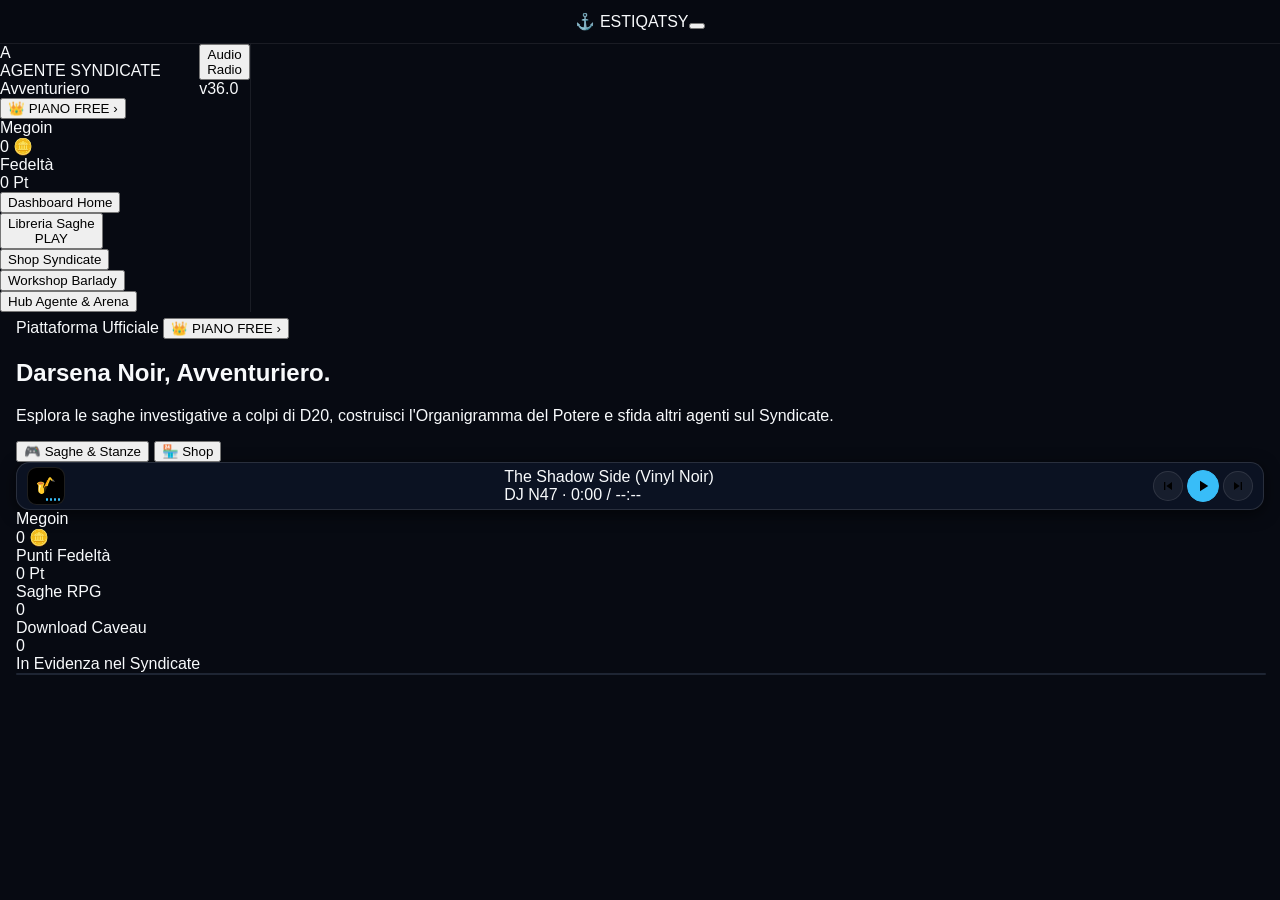
==== index.html @ 5dfa46f6 "Update index.html" ====
<!DOCTYPE html>
<html lang="it" data-theme="dark">
<head>
  <meta charset="UTF-8">
  <meta name="viewport" content="width=device-width, initial-scale=1.0, maximum-scale=1.0, user-scalable=no, viewport-fit=cover">
  <title>Estiqatsy Syndicate & RPG</title>

  <link rel="manifest" href="manifest.json">
  <meta name="theme-color" content="#070A12">
  <meta name="apple-mobile-web-app-capable" content="yes">
  <meta name="apple-mobile-web-app-status-bar-style" content="black-translucent">

  <!-- FRAMEWORK & LIBRERIE ESTERNE -->
  <script src="https://telegram.org/js/telegram-web-app.js"></script>
  <link href="https://cdn.jsdelivr.net/npm/daisyui@4.12.10/dist/full.min.css" rel="stylesheet" type="text/css" />
  <script src="https://cdn.tailwindcss.com"></script>
  <script src="https://unpkg.com/lucide@latest"></script>
  <script src="https://cdnjs.cloudflare.com/ajax/libs/howler/2.2.4/howler.min.js"></script>
  <script src="https://cdn.jsdelivr.net/npm/canvas-confetti@1.9.3/dist/confetti.browser.min.js"></script>

  <!-- FOGLI DI STILE VERSIONATI -->
  <link rel="stylesheet" href="css/core.css?v=33.0">
  <link rel="stylesheet" href="css/rules2.css?v=36.0">
</head>

<body class="rpg-app-body bg-[#070A12] text-slate-100 flex flex-col h-screen overflow-hidden select-none" data-context="app" data-active-screen="view-home">

  <!-- 1. LOADER D'AVVIO CON DISATTIVAZIONE TOCCHI -->
  <div id="app-loading" class="app-loader-screen fixed inset-0 z-[999] flex flex-col items-center justify-center bg-[#070A12] p-6 text-center transition-opacity duration-300">
    <div class="loader-spinner-box relative mb-4">
      <div class="loader-spinner w-14 h-14 border-4 border-sky-400/20 border-t-sky-400 rounded-full animate-spin"></div>
      <div class="loader-icon absolute inset-0 flex items-center justify-center text-xl">⚓</div>
    </div>
    <h2 class="loader-title text-sm font-black tracking-widest text-white uppercase mb-1">Estiqatsy Syndicate</h2>
    <p class="loader-status text-xs text-slate-400 animate-pulse" id="loading-status">Sincronizzazione frequenze con Google Sheets...</p>
    <div id="loading-error-box" class="loader-error-box hidden mt-4 p-3 bg-rose-950/80 border border-rose-500 rounded-xl text-xs text-rose-200 font-mono text-left max-w-sm"></div>
    <button id="loading-retry-btn" onclick="location.reload()" class="btn btn-sm btn-primary hidden mt-4">Riprova</button>
  </div>

  <!-- SBLOCCO DI EMERGENZA (Fail-safe di sicurezza a tempo) -->
  <script>
    setTimeout(function() {
      var l = document.getElementById("app-loading");
      if (l) {
        l.style.pointerEvents = "none";
        l.style.opacity = "0";
        setTimeout(function() { if (l && l.parentNode) l.parentNode.removeChild(l); }, 250);
      }
    }, 4000);
  </script>

  <!-- 2. HEADER INVARIANTE CON CENTRATURA DINAMICA E TASTO AUDIO ALLINEATO (44px) -->
  <header id="main-app-header" class="universal-top-bar relative w-full z-40 flex items-center justify-center bg-[#070A12]/95 backdrop-blur-md border-b border-white/10">
    <div class="flex items-center justify-center pointer-events-none select-none" id="top-bar-title-box">
      <span class="text-xs font-black tracking-widest text-white uppercase text-center truncate">⚓ ESTIQATSY</span>
    </div>
    <div class="absolute right-3 bottom-0 h-[44px] flex items-center z-10">
      <button id="audio-toggle-btn-mob" onclick="AppModules.toggleRadioMute(event)" class="btn btn-xs btn-circle btn-ghost text-sky-400" title="Audio">
        <i data-lucide="volume-2" class="w-4 h-4"></i>
      </button>
    </div>
  </header>

  <!-- 3. STRUTTURA PRINCIPALE VIEWPORT -->
  <div class="app-layout-container flex-1 flex flex-col md:flex-row overflow-hidden relative w-full">

    <!-- SIDEBAR DESKTOP (≥ 1024px) -->
    <aside id="desktop-sidebar" class="desktop-sidebar hidden p-4 flex-col justify-between shrink-0">
      <div>
        <div class="user-card-desk p-3.5 rounded-2xl bg-slate-900 border border-white/10 space-y-3">
          <div class="flex items-center space-x-3">
            <div id="user-avatar-desk" class="w-11 h-11 rounded-xl bg-gradient-to-br from-sky-600 to-indigo-900 border border-sky-400/40 flex items-center justify-center text-lg font-black text-white shrink-0 overflow-hidden">
              U
            </div>
            <div class="min-w-0 flex-1">
              <div class="text-[9px] font-mono font-bold text-slate-400 uppercase">AGENTE SYNDICATE</div>
              <div id="user-name-desk" class="text-xs font-bold text-white truncate">Avventuriero</div>
              <div class="mt-0.5">
                <button onclick="AppModules.openPlansCatalogModal()" class="inline-flex items-center gap-1 px-2 py-0.5 rounded-full bg-sky-500/10 border border-sky-500/30 text-[9px] font-bold text-sky-300 uppercase">
                  <span>👑</span> <span id="user-plan-desk">PIANO BASE</span> <span class="opacity-60">›</span>
                </button>
              </div>
            </div>
          </div>

          <div class="grid grid-cols-2 gap-2 pt-2 border-t border-white/10 text-center font-mono">
            <div class="p-1.5 rounded-lg bg-black/40 border border-white/5">
              <div class="text-[8.5px] text-slate-400 uppercase">Megoin</div>
              <div class="text-xs font-bold text-amber-300" id="user-megoin-desk">0 🪙</div>
            </div>
            <div class="p-1.5 rounded-lg bg-black/40 border border-white/5">
              <div class="text-[8.5px] text-slate-400 uppercase">Fedeltà</div>
              <div class="text-xs font-bold text-emerald-400" id="user-points-desk">0 Pt</div>
            </div>
          </div>
        </div>

        <nav class="space-y-1 mt-4" id="desktop-nav-menu">
          <button id="desk-nav-home" onclick="AppRouter.navigate('home')" class="desk-nav-btn active flex items-center gap-3 w-full p-2.5 rounded-xl text-xs font-bold text-slate-300 hover:text-white transition" data-tab="home">
            <i data-lucide="home" class="w-4 h-4 text-sky-400"></i> <span>Dashboard Home</span>
          </button>
          <button id="desk-nav-games" data-module="games" onclick="AppRouter.navigate('games')" class="desk-nav-btn flex items-center justify-between w-full p-2.5 rounded-xl text-xs font-bold text-slate-300 hover:text-white transition" data-tab="games">
            <div class="flex items-center gap-3">
              <i data-lucide="gamepad-2" class="w-4 h-4 text-sky-400"></i>
              <span>Libreria Saghe</span>
            </div>
            <span class="badge badge-xs badge-primary font-bold text-[8px]">PLAY</span>
          </button>
          <button id="desk-nav-shop" data-module="shop" onclick="AppRouter.navigate('shop')" class="desk-nav-btn flex items-center gap-3 w-full p-2.5 rounded-xl text-xs font-bold text-slate-300 hover:text-white transition" data-tab="shop">
            <i data-lucide="shopping-bag" class="w-4 h-4 text-amber-400"></i> <span>Shop Syndicate</span>
          </button>
          <button id="desk-nav-recipes" data-module="recipes" onclick="AppRouter.navigate('recipes')" class="desk-nav-btn flex items-center gap-3 w-full p-2.5 rounded-xl text-xs font-bold text-slate-300 hover:text-white transition" data-tab="recipes">
            <i data-lucide="chef-hat" class="w-4 h-4 text-emerald-400"></i> <span>Workshop Barlady</span>
          </button>
          <button id="desk-nav-profile" onclick="AppRouter.navigate('profile')" class="desk-nav-btn flex items-center gap-3 w-full p-2.5 rounded-xl text-xs font-bold text-slate-300 hover:text-white transition" data-tab="profile">
            <i data-lucide="user" class="w-4 h-4 text-purple-400"></i> <span>Hub Agente & Arena</span>
          </button>
        </nav>
      </div>

      <div class="pt-3 border-t border-white/10 flex items-center justify-between text-xs text-slate-500">
        <button onclick="AppModules.toggleRadioMute(event)" class="flex items-center gap-1.5 hover:text-white transition">
          <i data-lucide="volume-2" class="w-4 h-4 text-sky-400"></i>
          <span>Audio Radio</span>
        </button>
        <span class="font-mono text-[9px]">v36.0</span>
      </div>
    </aside>

    <!-- AREA CENTRALE FLUIDA -->
    <div class="app-main-viewport flex-1 flex flex-col h-full overflow-hidden relative">
      <main class="app-scroll-area flex-1 overflow-y-auto overflow-x-hidden relative" id="app-main-scroll">
        <div class="app-content-wrapper max-w-5xl mx-auto space-y-3">

          <!-- =============================================================== -->
          <!-- VISTA 1: DASHBOARD HOME (VETRINA SYNDICATE)                     -->
          <!-- =============================================================== -->
          <section id="view-home" class="space-y-3 app-screen">
            <div class="home-hero-banner p-4 md:p-5 rounded-2xl bg-gradient-to-br from-slate-900 via-slate-900 to-indigo-950 border border-white/10 shadow-xl space-y-2">
              <div class="flex items-center space-x-2.5 flex-wrap gap-y-2">
                <span class="badge badge-sm badge-info font-mono font-bold uppercase text-[9px]">Piattaforma Ufficiale</span>
                <span id="home-rank-points" class="hidden">0</span>
                <button onclick="AppModules.openPlansCatalogModal()" class="inline-flex items-center gap-1 px-2.5 py-0.5 rounded-full bg-sky-500/10 border border-sky-400/40 text-[9px] font-bold text-sky-300 uppercase">
                  <span>👑</span> <span id="home-plan-badge">PIANO BASE</span> <span>›</span>
                </button>
              </div>

              <div>
                <h2 class="text-base md:text-xl font-black text-white leading-tight">Darsena Noir, <span id="home-username" class="text-sky-400">Avventuriero</span>.</h2>
                <p class="text-xs text-slate-300 leading-relaxed mt-0.5">Esplora le saghe investigative a colpi di D20, costruisci l'Organigramma del Potere e sfida altri agenti sul Syndicate.</p>
              </div>

              <div class="pt-0.5 flex gap-2">
                <button onclick="AppRouter.navigate('games')" class="btn btn-xs sm:btn-sm btn-primary font-bold">🎮 Saghe & Stanze</button>
                <button onclick="AppRouter.navigate('shop')" class="btn btn-xs sm:btn-sm btn-outline border-white/20 text-slate-200 font-bold">🏪 Shop</button>
              </div>
            </div>

            <!-- PUNTO DI MONTAGGIO WIDGET RADIO (GESTITO AL 100% DA AUDIO.JS) -->
            <div id="radio-widget-mount"></div>
            
            <!-- KPI QUAD GRID -->
            <div class="kpi-quad-grid grid grid-cols-2 md:grid-cols-4 gap-2 w-full">
              <div onclick="AppRouter.navigate('profile')" class="kpi-card p-2.5 rounded-xl bg-slate-900 border border-white/10 flex items-center justify-between cursor-pointer hover:border-amber-400/40 transition">
                <div>
                  <div class="kpi-card-label text-[9px] font-mono font-bold text-slate-400 uppercase">Megoin</div>
                  <div class="kpi-card-value text-sm md:text-base font-black text-amber-300 font-mono mt-0.5" id="home-megoin-card">0 🪙</div>
                </div>
                <i data-lucide="chevron-right" class="kpi-card-icon w-3.5 h-3.5 text-slate-500 shrink-0"></i>
              </div>

              <div onclick="AppRouter.navigate('profile')" class="kpi-card p-2.5 rounded-xl bg-slate-900 border border-white/10 flex items-center justify-between cursor-pointer hover:border-emerald-400/40 transition">
                <div>
                  <div class="kpi-card-label text-[9px] font-mono font-bold text-slate-400 uppercase">Punti Fedeltà</div>
                  <div class="kpi-card-value text-sm md:text-base font-black text-emerald-400 font-mono mt-0.5" id="home-punti-card">0 Pt</div>
                </div>
                <i data-lucide="chevron-right" class="kpi-card-icon w-3.5 h-3.5 text-slate-500 shrink-0"></i>
              </div>

              <div onclick="AppRouter.navigate('games')" class="kpi-card p-2.5 rounded-xl bg-slate-900 border border-white/10 flex items-center justify-between cursor-pointer hover:border-sky-400/40 transition">
                <div>
                  <div class="kpi-card-label text-[9px] font-mono font-bold text-slate-400 uppercase">Saghe RPG</div>
                  <div class="kpi-card-value text-sm md:text-base font-black text-sky-400 font-mono mt-0.5" id="home-games-count">0</div>
                </div>
                <i data-lucide="play" class="kpi-card-icon w-3.5 h-3.5 text-sky-400 shrink-0"></i>
              </div>

              <div onclick="AppModules.openVaultModal()" class="kpi-card p-2.5 rounded-xl bg-slate-900 border border-purple-400/40 flex items-center justify-between cursor-pointer hover:border-purple-400/40 transition">
                <div>
                  <div class="kpi-card-label text-[9px] font-mono font-bold text-slate-400 uppercase">Download Caveau</div>
                  <div class="kpi-card-value text-sm md:text-base font-black text-purple-400 font-mono mt-0.5" id="home-purchases-count">0</div>
                </div>
                <i data-lucide="chevron-right" class="kpi-card-icon w-3.5 h-3.5 text-slate-500 shrink-0"></i>
              </div>
            </div>

            <!-- CAROSELLO HOME DINAMICO (16:9 CENTRATO) -->
            <div class="space-y-1.5">
              <div class="flex items-center justify-between">
                <span class="section-kicker text-xs font-bold text-slate-400 uppercase">In Evidenza nel Syndicate</span>
                <div class="flex space-x-1.5" id="carousel-dots-container"></div>
              </div>
              <div class="carousel-outer-wrapper overflow-hidden rounded-2xl border border-white/10 bg-slate-900" id="carousel-outer-wrapper">
                <div class="carousel-track flex transition-transform duration-300" id="carousel-track"></div>
              </div>
            </div>
          </section>

          <!-- =============================================================== -->
          <!-- VISTA 2: GIOCHI (LIBRERIA SAGHE & MULTIPLAYER DOCK)             -->
          <!-- =============================================================== -->
          <section id="view-hub" class="space-y-2.5 hidden app-screen max-w-4xl mx-auto relative">
            <div class="subheader-3col">
              <div class="subheader-left">LIBRERIA</div>
              <div class="subheader-center">Saghe & Stanze</div>
              <div class="subheader-right" id="games-total-counter">Saghe</div>
            </div>

            <!-- FILTRI CHIP PER GENERE -->
            <div class="chips-scroll-bar flex gap-1 overflow-x-auto pb-0.5" id="games-category-chips">
              <button onclick="AppModules.setGameGenre('tutti')" class="rpg-category-chip active">TUTTI</button>
              <button onclick="AppModules.setGameGenre('investigativo')" class="rpg-category-chip">INVESTIGATIVO</button>
              <button onclick="AppModules.setGameGenre('noir')" class="rpg-category-chip">NOIR</button>
              <button onclick="AppModules.setGameGenre('azione')" class="rpg-category-chip">AZIONE</button>
            </div>

            <!-- GRIGLIA UNIFORME A CARD -->
            <div class="grid grid-cols-1 md:grid-cols-2 gap-3" id="games-catalog-container"></div>

            <!-- WIDGET MULTIPLAYER FLUTTUANTE STICKY -->
            <div onclick="AppModules.openMultiplayerLobby()" class="multiplayer-floating-dock cursor-pointer">
              <div class="flex items-center space-x-2.5 min-w-0 flex-1">
                <div class="w-7 h-7 rounded-lg bg-purple-500/20 border border-purple-400/40 flex items-center justify-center text-sm text-purple-300 shrink-0">
                  👥
                </div>
                <div class="min-w-0 flex-1">
                  <div class="flex items-center space-x-1.5">
                    <span class="text-xs font-black text-white truncate">Stanze Clandestine</span>
                    <span class="badge badge-xs badge-secondary font-mono font-bold text-[8px] py-0 px-1">1VS1 & CO-OP</span>
                  </div>
                  <div class="text-[9px] text-slate-300 truncate">Sfida a colpi di D20 sul molo</div>
                </div>
              </div>
              <button class="btn btn-xs btn-secondary font-black px-2.5 text-[9.5px] shrink-0 ml-2 shadow-sm">Entra ›</button>
            </div>
          </section>

          <!-- DETTAGLIO SAGA (GESTITO DA TELEGRAM BACKBUTTON) -->
          <section id="subview-game-detail" class="space-y-3 hidden app-screen max-w-3xl mx-auto">
            <div class="flex items-center justify-between pb-1 border-b border-white/10">
              <span class="text-[10px] font-mono text-sky-400 uppercase font-bold tracking-wider">Fascicolo Saga</span>
            </div>

            <div class="cinema-frame-rigid shadow-xl rounded-2xl overflow-hidden relative">
              <img id="hub-image" src="" alt="Copertina Gioco">
              <div class="watermark-cover-banner">
                <div class="quote-text" id="hub-quote"></div>
                <div class="quote-author" id="hub-author"></div>
              </div>
            </div>

            <div class="space-y-2">
              <h2 class="text-base md:text-lg font-black text-white" id="hub-title">Titolo Saga</h2>
              <p class="text-xs text-slate-300 leading-relaxed" id="hub-desc"></p>
              
              <div class="grid grid-cols-3 gap-2 pt-0.5" id="hub-saga-actions-cluster">
                <button onclick="AppModules.scrollToEpisodes()" class="btn btn-xs sm:btn-sm btn-primary font-black text-xs flex items-center justify-center gap-1 shadow-md">
                  <span>▶️</span> <span>Capitoli</span>
                </button>
                <button onclick="AppModules.openSagaRulesModal(AppState.games.activeGameKey)" class="btn btn-xs sm:btn-sm btn-outline border-white/20 text-slate-200 font-bold text-xs flex items-center justify-center gap-1">
                  <span>📜</span> <span>Regole</span>
                </button>
                <button onclick="AppModules.openSagaFeaturesModal(AppState.games.activeGameKey)" class="btn btn-xs sm:btn-sm btn-outline border-sky-400/40 text-sky-300 font-bold text-xs flex items-center justify-center gap-1">
                  <span>🔍</span> <span>Scheda</span>
                </button>
              </div>
            </div>

            <div class="space-y-1.5 pt-1">
              <div class="section-kicker text-xs font-bold text-slate-400 uppercase">Capitoli Ufficiali</div>
              <div id="hub-episodes-container" class="space-y-1.5"></div>
            </div>
          </section>

          <!-- =============================================================== -->
          <!-- VISTA MULTIPLAYER: LOBBY & COCKPIT ONLINE                       -->
          <!-- =============================================================== -->
          <section id="view-multiplayer" class="space-y-3 hidden app-screen max-w-3xl mx-auto">
            <div id="multiplayer-lobby-panel" class="space-y-3">
              <div class="subheader-3col">
                <div class="subheader-left">MULTIPLAYER</div>
                <div class="subheader-center">Lobby Duelli</div>
                <div class="subheader-right">1VS1 • CO-OP</div>
              </div>

              <!-- Selezione Modalità -->
              <div class="space-y-1.5">
                <div class="text-[11px] font-bold text-slate-400 uppercase">Modalità di Scontro</div>
                <div class="grid grid-cols-1 sm:grid-cols-3 gap-2">
                  <button id="btn-mode-1vs1" onclick="AppModules.selectMultiplayerMode('1vs1')" class="mode-select-btn p-2 rounded-xl border border-sky-400 bg-sky-950/40 text-left transition">
                    <div class="flex items-center justify-between">
                      <span class="font-black text-xs text-white">Duello 1vs1</span>
                      <span>⚔️</span>
                    </div>
                    <div class="text-[9.5px] text-slate-300 mt-0.5">Sfida a colpi di D20 sul molo.</div>
                  </button>

                  <button id="btn-mode-coop" onclick="AppModules.selectMultiplayerMode('coop')" class="mode-select-btn p-2 rounded-xl border border-white/10 bg-slate-900/60 text-left transition">
                    <div class="flex items-center justify-between">
                      <span class="font-black text-xs text-white">Co-op Boss</span>
                      <span>🤝</span>
                    </div>
                    <div class="text-[9.5px] text-slate-400 mt-0.5">Abbatti il Boss Bruto del Porto.</div>
                  </button>

                  <button id="btn-mode-raid" onclick="AppModules.selectMultiplayerMode('raid')" class="mode-select-btn p-2 rounded-xl border border-white/10 bg-slate-900/60 text-left transition">
                    <div class="flex items-center justify-between">
                      <span class="font-black text-xs text-white">Raid Cantieri</span>
                      <span>🛡️</span>
                    </div>
                    <div class="text-[9.5px] text-slate-400 mt-0.5">Spedizione contro le forze corrotte.</div>
                  </button>
                </div>
              </div>

              <!-- Creazione Stanza -->
              <div class="p-3 rounded-2xl bg-gradient-to-br from-slate-900 to-sky-950/30 border border-sky-400/30 space-y-1.5">
                <div>
                  <h3 class="font-black text-xs text-white">Crea una Nuova Stanza</h3>
                  <p class="text-[10px] text-slate-400 mt-0.5">Genera un codice univoco e condividi il link diretto per far entrare il compagno via Telegram.</p>
                </div>
                <button onclick="AppModules.createAndLaunchRoom()" class="btn btn-xs sm:btn-sm btn-primary w-full font-black uppercase text-xs shadow-lg">
                  Crea Stanza & Invita Amico 🚀
                </button>
              </div>

              <!-- Unisciti a Stanza Esistente -->
              <div class="p-3 rounded-2xl bg-slate-900 border border-white/10 space-y-1.5">
                <div>
                  <h3 class="font-black text-xs text-white">Hai Ricevuto un Codice Stanza?</h3>
                  <p class="text-[9.5px] text-slate-400 mt-0.5">Inserisci il codice ricevuto dal compagno (es. ROOM_A9X7K2):</p>
                </div>
                <div class="flex gap-2">
                  <input id="input-join-room-code" type="text" placeholder="ROOM_XXXXXX" class="input input-xs sm:input-sm input-bordered bg-slate-950 text-white font-mono font-bold flex-1 uppercase">
                  <button onclick="AppModules.joinRoomByInput()" class="btn btn-xs sm:btn-sm btn-outline border-sky-400/40 text-sky-300 font-bold px-3">
                    Entra ➔
                  </button>
                </div>
              </div>
            </div>

            <!-- Cockpit Stanza Attiva -->
            <div id="multiplayer-cockpit-panel" class="space-y-3 hidden">
              <div class="p-2.5 rounded-xl bg-slate-900 border border-white/10 flex items-center justify-between">
                <div>
                  <div class="flex items-center gap-2">
                    <span class="font-mono font-black text-xs text-sky-400" id="cockpit-room-id">ROOM_XXXXXX</span>
                    <span class="badge badge-xs badge-info font-bold" id="cockpit-room-mode">1VS1</span>
                  </div>
                  <h3 class="text-xs font-bold text-white mt-0.5" id="cockpit-room-title">Duello al Molo</h3>
                </div>
                <div id="cockpit-status-badge"></div>
              </div>

              <!-- Barra Invito Telegram -->
              <div class="p-2.5 rounded-xl bg-sky-950/30 border border-sky-500/30 space-y-1.5">
                <div class="flex items-center justify-between text-xs">
                  <span class="text-sky-300 font-bold text-[11px]">Link Invito Telegram per l'Amico:</span>
                  <div class="flex gap-1">
                    <button onclick="AppModules.copyInviteLink()" class="btn btn-xs btn-outline border-sky-400/40 text-sky-300 font-bold">Copia 📋</button>
                    <button onclick="AppModules.shareInviteLink()" class="btn btn-xs btn-primary font-bold">Invia in Chat 📤</button>
                    <button onclick="AppModules.simulateFriendJoin()" class="btn btn-xs btn-warning font-black" title="Testa senza secondo dispositivo">Simula 🧪</button>
                  </div>
                </div>
                <div class="p-2 rounded bg-black/50 font-mono text-[9.5px] text-slate-400 break-all select-all" id="cockpit-invite-link-text"></div>
              </div>

              <!-- Tavolo Giocatori: Host vs Guest -->
              <div class="grid grid-cols-2 gap-2.5">
                <div class="p-2.5 rounded-xl bg-slate-900 border border-sky-500/40 space-y-1">
                  <div class="flex items-center justify-between">
                    <span class="badge badge-xs badge-info font-bold">TU (HOST)</span>
                    <span class="font-mono text-[9.5px] text-amber-300 font-bold" id="cockpit-host-last-roll">—</span>
                  </div>
                  <div class="font-black text-xs text-white truncate" id="cockpit-host-name">Tu</div>
                  <div>
                    <div class="flex justify-between text-[9px] font-mono mb-0.5">
                      <span class="text-slate-400">Salute</span>
                      <span class="text-rose-400 font-bold" id="cockpit-host-hp-text">25 / 25 HP</span>
                    </div>
                    <div class="w-full h-1.5 rounded-full bg-slate-800 overflow-hidden">
                      <div id="cockpit-host-hp-bar" class="h-full bg-emerald-500 transition-all duration-300" style="width: 100%;"></div>
                    </div>
                  </div>
                </div>

                <div class="p-2.5 rounded-xl bg-slate-900 border border-white/10 space-y-1">
                  <div class="flex items-center justify-between">
                    <span class="badge badge-xs badge-ghost text-slate-400 font-bold" id="cockpit-guest-ready">IN ATTESA</span>
                    <span class="font-mono text-[9.5px] text-amber-300 font-bold" id="cockpit-guest-last-roll">—</span>
                  </div>
                  <div class="font-black text-xs text-white truncate" id="cockpit-guest-name">In attesa amico...</div>
                  <div>
                    <div class="flex justify-between text-[9px] font-mono mb-0.5">
                      <span class="text-slate-400">Salute</span>
                      <span class="text-rose-400 font-bold" id="cockpit-guest-hp-text">25 / 25 HP</span>
                    </div>
                    <div class="w-full h-1.5 rounded-full bg-slate-800 overflow-hidden">
                      <div id="cockpit-guest-hp-bar" class="h-full bg-emerald-500 transition-all duration-300" style="width: 100%;"></div>
                    </div>
                  </div>
                </div>
              </div>

              <!-- Scheda Boss (Modalità Co-op) -->
              <div id="cockpit-boss-card" class="p-2.5 rounded-xl bg-rose-950/40 border border-rose-500/40 space-y-1 hidden">
                <div class="flex items-center justify-between">
                  <span class="badge badge-xs badge-error font-black">BOSS DEL PORTO</span>
                  <span class="font-mono text-[9.5px] text-rose-300 font-bold" id="cockpit-boss-hp-text">60 / 60 HP</span>
                </div>
                <div class="font-black text-xs text-white">Bruto lo Scaricatore Gigante</div>
                <div class="w-full h-1.5 rounded-full bg-slate-950 overflow-hidden">
                  <div id="cockpit-boss-hp-bar" class="h-full bg-rose-500 transition-all duration-300" style="width: 100%;"></div>
                </div>
              </div>

              <!-- Azioni Tattiche Multiplayer -->
              <div class="grid grid-cols-3 gap-2">
                <button onclick="AppModules.executeRoomCombatAction('attack')" class="btn btn-xs sm:btn-sm btn-error font-black text-xs shadow-md">
                  ⚔️ Attacca
                </button>
                <button onclick="AppModules.executeRoomCombatAction('roll_dice')" class="btn btn-xs sm:btn-sm btn-primary font-black text-xs">
                  🎲 D20 Test
                </button>
                <button onclick="AppModules.executeRoomCombatAction('heal')" class="btn btn-xs sm:btn-sm btn-success text-slate-950 font-black text-xs">
                  💊 Tonico
                </button>
              </div>

              <!-- Feed Mosse Real-Time -->
              <div class="p-2.5 rounded-xl bg-slate-900 border border-white/5 space-y-1">
                <div class="flex items-center justify-between text-[9px] font-mono text-slate-400">
                  <span>LOG COMBATTIMENTO IN TEMPO REALE</span>
                  <button onclick="AppModules.clearRoomLog()" class="hover:underline">Pulisci</button>
                </div>
                <div id="cockpit-combat-log" class="font-mono text-[11px] text-slate-300 max-h-24 overflow-y-auto space-y-1 divide-y divide-white/5"></div>
              </div>
            </div>
          </section>

          <!-- =============================================================== -->
          <!-- VISTA 3: WIZARD FULL-STAGE (COMPONENT-DRIVEN MOUNT POINT)      -->
          <!-- =============================================================== -->
          <section id="view-wizard" class="wizard-stage-container hidden app-screen max-w-4xl mx-auto h-full flex flex-col justify-between overflow-hidden relative">
            <!-- 1. HUD Live Universale (48px - Spazio Dedicato KPI) -->
            <div id="wizard-live-hud" class="w-full flex-shrink-0"></div>

            <!-- 2. Palco Dinamico del Passaggio Attivo (Mount Point Unico) -->
            <div id="wizard-stage-mount" class="wizard-stage-content w-full flex-1 flex flex-col justify-between items-center min-h-0 relative"></div>
          </section>

          <!-- =============================================================== -->
          <!-- VISTA 4: COCKPIT GAMEPLAY (COMPONENT-DRIVEN MOUNT POINT)        -->
          <!-- =============================================================== -->
          <section id="view-gameplay" class="gameplay-container hidden app-screen max-w-3xl mx-auto h-full flex flex-col justify-between overflow-hidden relative">
            <!-- 1. HUD Live Universale (48px - Reattivo e Allineato) -->
            <div id="gameplay-live-hud" class="hud-cockpit-48px"></div>

            <!-- 2. Layer Danni Fluttuanti ad Arco -->
            <div id="floating-damage-box" class="floating-damage-layer"></div>

            <!-- 3. Palco Centrale Carta Focale (Zoom 330px - Flessibile) -->
            <div id="gameplay-card-stage" class="w-full flex-1 flex items-center justify-center min-h-0 relative my-0.5"></div>

            <!-- 4. Slot Decisionale Azioni Tattiche (Combat / Bivi / Prove D20) -->
            <div id="scene-actions-container" class="scene-actions-area"></div>
          </section>

          <!-- =============================================================== -->
          <!-- VISTA 5: SHOP REALE (SHOP SYNDICATE)                            -->
          <!-- =============================================================== -->
          <section id="view-shop" class="space-y-2.5 hidden app-screen">
            <div class="subheader-3col">
              <div class="subheader-left">SHOP</div>
              <div class="subheader-center">Forniture</div>
              <div class="subheader-right" id="shop-total-counter">Articoli</div>
            </div>

            <div class="chips-scroll-bar flex gap-1 overflow-x-auto pb-0.5" id="shop-category-chips"></div>
            <div id="shop-products-grid" class="grid grid-cols-1 md:grid-cols-2 gap-3"></div>
          </section>

          <!-- DETTAGLIO SHOP (GESTITO DA TELEGRAM BACKBUTTON) -->
          <section id="subview-shop-detail" class="space-y-3 hidden app-screen max-w-2xl mx-auto">
            <div class="flex items-center justify-between pb-1 border-b border-white/10">
              <span id="detail-shop-cat" class="text-[10px] font-mono text-sky-400 font-bold uppercase">Reparto</span>
            </div>

            <div class="space-y-0.5">
              <h2 class="text-base font-black text-white" id="detail-shop-title">Nome Articolo</h2>
            </div>

            <div class="detail-media-box rounded-xl overflow-hidden relative bg-slate-900">
              <img id="detail-shop-img" src="" alt="Foto Articolo">
              <span id="detail-shop-stock" class="badge badge-sm badge-success stock-badge absolute top-2 right-2">Disponibile</span>
            </div>

            <div class="space-y-3">
              <p id="detail-shop-desc" class="text-xs text-slate-300 leading-relaxed"></p>
              
              <div class="p-3 rounded-xl bg-slate-900 border border-white/10 flex items-center justify-between gap-3">
                <div>
                  <div class="text-[8.5px] font-mono text-slate-400 uppercase">Prezzo Piattaforma</div>
                  <div class="text-sm md:text-base font-black text-amber-400 font-mono" id="detail-shop-price">0 🪙</div>
                </div>
                <button id="detail-shop-action-btn" class="btn btn-primary btn-sm px-6 font-black uppercase text-xs shadow-md">
                  Acquista
                </button>
              </div>
            </div>
          </section>

          <!-- =============================================================== -->
          <!-- VISTA 6: RICETTARIO (WORKSHOP BARLADY)                         -->
          <!-- =============================================================== -->
          <section id="view-recipes" class="space-y-2.5 hidden app-screen">
            <div class="subheader-3col">
              <div class="subheader-left">BARLADY</div>
              <div class="subheader-center">Ricette & Cocktail</div>
              <div class="subheader-right" id="recipes-total-counter">Ricette</div>
            </div>

            <div class="chips-scroll-bar flex gap-1 overflow-x-auto pb-0.5" id="recipes-category-chips"></div>
            <div id="recipes-grid" class="grid grid-cols-1 md:grid-cols-2 gap-3"></div>
          </section>

          <!-- DETTAGLIO RICETTA (GESTITO DA TELEGRAM BACKBUTTON) -->
          <section id="subview-recipe-detail" class="space-y-3 hidden app-screen max-w-2xl mx-auto">
            <div class="flex items-center justify-between pb-1 border-b border-white/10">
              <span id="detail-recipe-cat" class="text-[10px] font-mono text-emerald-400 font-bold uppercase">Categoria</span>
            </div>

            <div class="space-y-0.5">
              <h2 class="detail-title text-base font-black text-white" id="detail-recipe-title">Piatto</h2>
            </div>

            <div class="detail-media-box rounded-xl overflow-hidden bg-slate-900">
              <img id="detail-recipe-img" src="" alt="Foto Piatto">
            </div>

            <div class="space-y-2.5">
              <div id="detail-recipe-meta" class="flex gap-1.5 flex-wrap"></div>
              
              <div class="p-2.5 rounded-xl bg-slate-900 border border-white/10">
                <div class="text-[9.5px] font-mono text-slate-400 uppercase font-bold mb-1">Parametri RPG & Gusto</div>
                <div class="grid grid-cols-3 gap-1.5 text-center" id="detail-recipe-rpg"></div>
              </div>

              <div class="space-y-0.5">
                <div class="text-[11px] font-bold text-slate-400 uppercase">Ingredienti</div>
                <p id="detail-recipe-ingredients" class="p-2.5 rounded-xl bg-slate-900 border border-white/10 text-xs text-slate-300 leading-relaxed whitespace-pre-line"></p>
              </div>

              <div class="space-y-0.5">
                <div class="text-[11px] font-bold text-slate-400 uppercase">Preparazione</div>
                <p id="detail-recipe-prep" class="p-2.5 rounded-xl bg-slate-900 border border-white/10 text-xs text-slate-300 leading-relaxed whitespace-pre-line"></p>
              </div>
            </div>
          </section>

          <!-- =============================================================== -->
          <!-- VISTA 7: PROFILO UTENTE (HUB AGENTE)                           -->
          <!-- =============================================================== -->
          <section id="view-profile" class="space-y-2.5 hidden app-screen">
            <!-- 1. Scheda Identità Utente -->
            <div class="profile-header-card p-3.5 rounded-2xl bg-gradient-to-br from-slate-900 to-indigo-950/60 border border-white/10 flex items-center justify-between">
              <div class="flex items-center space-x-3 min-w-0">
                <div class="w-11 h-11 rounded-xl bg-gradient-to-br from-sky-600 to-indigo-900 border border-sky-400/40 flex items-center justify-center text-lg font-black text-white shrink-0 overflow-hidden" id="profile-card-avatar">
                  U
                </div>
                <div class="min-w-0">
                  <div class="flex items-center gap-2">
                    <h3 class="text-sm font-black text-white truncate" id="profile-card-name">Nome Utente</h3>
                    <span class="badge badge-xs badge-info font-bold uppercase text-[8px]" id="profile-card-plan">PIANO BASE</span>
                  </div>
                  <span class="text-[11px] font-mono text-sky-400 truncate block mt-0.5" id="profile-card-username">@username</span>
                  <div class="text-[8.5px] font-mono text-slate-500 mt-0.5" id="profile-card-id">ID: ---</div>
                </div>
              </div>
            </div>

            <!-- 2. Dock KPI Orizzontale a 2 Colonne -->
            <div class="grid grid-cols-2 gap-2 w-full">
              <div class="kpi-card p-2 rounded-xl bg-slate-900 border border-white/10 flex items-center justify-between">
                <div>
                  <div class="kpi-card-label text-[8.5px] font-mono font-bold text-slate-400 uppercase">Saldo Megoin</div>
                  <div class="kpi-card-value text-sm font-black text-amber-300 font-mono mt-0.5" id="profile-card-megoin">0 🪙</div>
                </div>
                <span class="text-lg">🪙</span>
              </div>

              <div class="kpi-card p-2 rounded-xl bg-slate-900 border border-white/10 flex items-center justify-between">
                <div>
                  <div class="kpi-card-label text-[8.5px] font-mono font-bold text-slate-400 uppercase">Punti Fedeltà</div>
                  <div class="kpi-card-value text-sm font-black text-emerald-400 font-mono mt-0.5" id="profile-card-points">0 Pt</div>
                </div>
                <span class="text-lg">⭐</span>
              </div>
            </div>

            <!-- 3. Pulsanti Azione Rapida -->
            <div class="grid grid-cols-2 gap-2">
              <button onclick="AppModules.openPlansCatalogModal()" class="p-2.5 rounded-xl bg-slate-900 border border-sky-400/30 flex items-center justify-between text-left hover:border-sky-400/60 transition">
                <div class="flex items-center gap-2">
                  <span class="text-base">👑</span>
                  <div>
                    <div class="font-bold text-xs text-white" id="profile-action-plan-name">Piano & Livello</div>
                    <div class="text-[8.5px] text-sky-400 font-mono">Vedi Piani & Upgrade ›</div>
                  </div>
                </div>
                <span class="badge badge-xs badge-info font-mono text-[8px]">INFO</span>
              </button>

              <button onclick="AppModules.openVaultModal()" class="p-2.5 rounded-xl bg-slate-900 border border-purple-500/30 flex items-center justify-between text-left hover:border-purple-400/60 transition">
                <div class="flex items-center gap-2">
                  <span class="text-base">📥</span>
                  <div>
                    <div class="font-bold text-xs text-white">I Miei Download</div>
                    <div class="text-[8.5px] text-purple-400 font-mono">Apri Caveau ›</div>
                  </div>
                </div>
                <span class="badge badge-xs badge-secondary font-mono text-[8px]" id="profile-action-vault-count">0</span>
              </button>
            </div>

            <!-- 4. CONTENITORE ARENA DUELLI CLANDESTINI -->
            <div id="profile-arena-section" class="space-y-2 pt-0.5"></div>

            <!-- 5. Ultime Transazioni Reali -->
            <div class="p-3 rounded-2xl bg-slate-900 border border-white/10 space-y-2">
              <div class="flex justify-between items-center text-xs">
                <div class="flex items-center gap-1.5 font-bold text-slate-300 uppercase text-[10.5px]">
                  <i data-lucide="receipt" class="w-3.5 h-3.5 text-sky-400"></i>
                  <span>Ultime Transazioni</span>
                </div>
                <button onclick="AppModules.syncTransactions(true)" class="btn btn-ghost btn-xs text-sky-400 text-[9.5px]">Aggiorna</button>
              </div>
              <div id="profile-transactions-container" class="space-y-1"></div>
            </div>
          </section>

        </div>
      </main>

      <!-- =================================================================== -->
      <!-- 4.A FOOTER 1: MENU 5 TAB PIATTAFORMA (44px + SAFE AREA iOS 24px)    -->
      <!-- =================================================================== -->
      <footer id="main-app-footer" class="main-app-footer md:hidden grid grid-cols-5 items-center bg-[#070A12]/95 backdrop-blur-lg border-t border-white/10 relative z-40">
        <button id="mob-nav-home" onclick="AppRouter.navigate('home')" class="nav-tab active flex flex-col items-center justify-center text-slate-400 transition" data-tab="home">
          <i data-lucide="home"></i>
          <span class="nav-tab-label">Home</span>
        </button>

        <button id="mob-nav-games" data-module="games" onclick="AppRouter.navigate('games')" class="nav-tab flex flex-col items-center justify-center text-slate-400 transition" data-tab="games">
          <i data-lucide="gamepad-2"></i>
          <span class="nav-tab-label">Giochi</span>
        </button>

        <button id="mob-nav-shop" data-module="shop" onclick="AppRouter.navigate('shop')" class="nav-tab flex flex-col items-center justify-center text-slate-400 transition" data-tab="shop">
          <i data-lucide="shopping-bag"></i>
          <span class="nav-tab-label">Shop</span>
        </button>

        <button id="mob-nav-recipes" data-module="recipes" onclick="AppRouter.navigate('recipes')" class="nav-tab flex flex-col items-center justify-center text-slate-400 transition" data-tab="recipes">
          <i data-lucide="chef-hat"></i>
          <span class="nav-tab-label">Ricette</span>
        </button>

        <button id="mob-nav-profile" onclick="AppRouter.navigate('profile')" class="nav-tab flex flex-col items-center justify-center text-slate-400 transition" data-tab="profile">
          <i data-lucide="user"></i>
          <span class="nav-tab-label">Profilo</span>
        </button>
      </footer>

      <!-- 4.B FOOTER 2: WIZARD STICKY STEPPER-DOCK (44px + SAFE AREA 24px)    -->
      <footer id="main-wizard-footer" class="wizard-sticky-footer hidden flex items-center px-3 bg-[#070A12]/95 border-t border-white/10 z-40">
        <!-- Renderizzato dinamicamente in tempo reale da Rules2Wizard.updateFooterDock() -->
      </footer>

      <!-- 4.C FOOTER 3: COCKPIT RULES 2 GAMEPLAY (4 COMANDI CENTRATI A 44px)  -->
      <footer id="main-game-cockpit-footer" class="cockpit-footer hidden grid grid-cols-4 gap-2 items-center px-3 bg-[#070A12]/95 border-t border-white/10 z-40">
        <button onclick="Rules2Engine.openHeroModal('scheda')" class="cockpit-btn flex items-center justify-center gap-1 p-1.5 rounded-lg bg-white/5 text-slate-300 text-[10.5px] font-bold">
          <i data-lucide="user" class="w-3.5 h-3.5"></i>
          <span>Eroe</span>
        </button>
        <button onclick="Rules2Engine.openAssettoModal()" class="cockpit-btn flex items-center justify-center gap-1 p-1.5 rounded-lg bg-white/5 text-slate-300 text-[10.5px] font-bold">
          <i data-lucide="shield" class="w-3.5 h-3.5"></i>
          <span>Assetto</span>
        </button>
        <button onclick="Rules2Engine.openEmporioDrawer()" class="cockpit-btn flex items-center justify-center gap-1 p-1.5 rounded-lg bg-white/5 text-slate-300 text-[10.5px] font-bold">
          <i data-lucide="shopping-bag" class="w-3.5 h-3.5"></i>
          <span>Emporio</span>
        </button>
        <button onclick="Rules2Engine.openAbandonModal()" class="cockpit-btn flex items-center justify-center gap-1 p-1.5 rounded-lg bg-rose-500/10 border border-rose-500/30 text-rose-300 text-[10.5px] font-bold">
          <i data-lucide="log-out" class="w-3.5 h-3.5"></i>
          <span>Esci</span>
        </button>
      </footer>

    </div>
  </div>

  <!-- ======================================================================= -->
  <!-- 5. MODALI (CHIUSURA UNIFICATA: SOLO "X" IN ALTO A DESTRA + BACKDROP)   -->
  <!-- ======================================================================= -->

  <!-- MODALE CAVEAU DIGITALE -->
  <dialog id="modal-vault-downloads" class="modal modal-middle">
    <div class="modal-box p-4 bg-slate-950 border border-purple-500/40 rounded-2xl max-w-md space-y-3 relative">
      <button onclick="document.getElementById('modal-vault-downloads').close()" class="modal-close-btn" title="Chiudi">✕</button>

      <div class="flex items-center gap-2 pb-2 border-b border-white/10 pr-8">
        <span class="text-xl">📥</span>
        <div>
          <h3 class="text-xs font-black text-white uppercase tracking-wider">I Miei Download & Caveau</h3>
          <span class="text-[9.5px] font-mono text-purple-400">File e guide digitali riscattati</span>
        </div>
      </div>

      <div id="profile-vault-container" class="space-y-1.5 max-h-64 overflow-y-auto pt-1"></div>
    </div>
  </dialog>

  <!-- MODALE CABINATO MEGOIN -->
  <dialog id="modal-insert-megoin" class="modal modal-middle">
    <div class="modal-box p-4 bg-slate-950 border border-sky-400/40 rounded-2xl max-w-sm text-center relative space-y-2.5">
      <button onclick="document.getElementById('modal-insert-megoin').close()" class="modal-close-btn" title="Chiudi">✕</button>

      <div class="w-12 h-12 mx-auto rounded-full bg-amber-500/20 border border-amber-400/40 flex items-center justify-center text-2xl">
        🪙
      </div>

      <div id="arcade-active-game-box" class="hidden space-y-2">
        <span class="badge badge-warning font-black text-[9px] uppercase tracking-wider">Partita Attiva</span>
        <h3 class="text-xs font-black text-white" id="arcade-active-title">Sessione in corso</h3>
        <p class="text-[11px] text-slate-300 leading-snug">Vuoi riprendere dal tuo ultimo snodo o ricominciare?</p>
        <div class="grid grid-cols-2 gap-2 pt-1">
          <button id="btn-arcade-new" class="btn btn-outline border-amber-500/40 text-amber-300 font-bold text-xs">Ricomincia (1 🪙)</button>
          <button id="btn-arcade-resume" class="btn btn-success text-slate-950 font-black text-xs">Riprendi ▶️</button>
        </div>
      </div>

      <div id="arcade-insert-coin-box" class="space-y-2.5">
        <div>
          <span class="text-[9.5px] font-mono text-sky-400 uppercase font-bold tracking-wider">CABINATO SYNDICATE</span>
          <h3 class="text-xs font-black text-white uppercase mt-0.5" id="arcade-coin-title">INSERT 1 MEGOIN</h3>
        </div>

        <p class="text-[11px] text-slate-300 leading-snug" id="arcade-coin-desc">
          L'avvio di un nuovo eroe consuma 1 Megoin dal tuo borsello di piattaforma.
        </p>

        <div class="p-2 rounded-xl bg-black/50 border border-white/10 flex items-center justify-between text-xs font-mono">
          <span>Tuo Saldo: <b class="text-amber-400" id="arcade-user-balance">0</b> 🪙</span>
          <span class="badge badge-xs badge-info font-black" id="arcade-cost-badge">1 🪙</span>
        </div>

        <button id="arcade-btn-launch" class="btn btn-xs sm:btn-sm btn-primary w-full font-black uppercase text-xs shadow-xl">
          Inserisci 1 🪙 e Gioca
        </button>
      </div>
    </div>
  </dialog>

  <!-- FASCICOLO APPROFONDITO UNIVERSALE -->
  <dialog id="modal-universal-detail" class="modal modal-middle">
    <div class="modal-box p-4 bg-slate-950 border border-sky-400/40 rounded-2xl max-w-md space-y-2.5 relative">
      <button onclick="document.getElementById('modal-universal-detail').close()" class="modal-close-btn" title="Chiudi">✕</button>

      <div class="flex items-center gap-2.5 pr-8">
        <span class="text-2xl" id="uni-detail-icon">📦</span>
        <div class="min-w-0">
          <h3 class="text-xs font-black text-white truncate" id="uni-detail-title">Nome Scheda</h3>
          <span class="badge badge-xs badge-info font-mono uppercase text-[8px]" id="uni-detail-badge">TIPO</span>
        </div>
      </div>

      <div class="p-2 rounded-xl bg-black/50 border border-white/5 font-mono text-xs text-amber-300" id="uni-detail-metrics-value">
        Nessuna proprietà
      </div>

      <div class="space-y-1 text-xs">
        <span class="text-[9.5px] font-mono text-slate-400 uppercase font-bold">Fascicolo Investigativo</span>
        <p class="text-slate-300 leading-relaxed max-h-32 overflow-y-auto" id="uni-detail-lore"></p>
      </div>

      <div class="pt-1 flex gap-2">
        <button id="uni-detail-action-btn" class="btn btn-primary btn-xs sm:btn-sm flex-1 font-bold">Azione</button>
      </div>
    </div>
  </dialog>

  <!-- DADO D20 SUSPENSE -->
  <dialog id="modal-dice-suspense" class="modal modal-middle">
    <div class="modal-box dice-modal-box p-4 bg-slate-950 border border-sky-400/40 rounded-2xl max-w-xs text-center space-y-2 relative">
      <div class="dice-wrapper my-2 flex items-center justify-center">
        <div id="dice-visual-cube" class="dice-cube text-4xl animate-bounce">🎲</div>
      </div>
      <div>
        <h4 class="dice-title text-[11px] font-mono font-bold text-sky-400 uppercase" id="dice-roll-title">Lancio D20 in corso...</h4>
        <div class="dice-result text-2xl font-black font-mono text-amber-300 my-0.5" id="dice-roll-result">--</div>
        <p class="dice-desc text-[10px] text-slate-400" id="dice-roll-desc">Il fato decide il tuo destino...</p>
      </div>
    </div>
  </dialog>

  <!-- MODALE EROE A 4 TAB -->
  <dialog id="drawer-hero-sheet" class="modal modal-middle">
    <div class="modal-box p-4 bg-slate-950 border border-sky-400/40 rounded-2xl max-w-md space-y-2.5 relative">
      <button onclick="document.getElementById('drawer-hero-sheet').close()" class="modal-close-btn" title="Chiudi">✕</button>

      <div class="flex items-center justify-between pb-1.5 border-b border-white/10 pr-8">
        <div class="flex items-center space-x-2">
          <span class="text-base">👤</span>
          <h3 class="text-xs font-black text-white uppercase">Fascicolo Agente & Risorse</h3>
        </div>
      </div>

      <div class="flex space-x-1 border-b border-white/10 pb-1.5">
        <button onclick="Rules2Engine.setHeroModalTab('scheda')" id="hero-tab-btn-scheda" class="btn btn-xs btn-primary flex-1 font-bold text-[10px]">Scheda</button>
        <button onclick="Rules2Engine.setHeroModalTab('zaino')" id="hero-tab-btn-zaino" class="btn btn-xs btn-ghost text-slate-400 flex-1 font-bold text-[10px]">Zaino</button>
        <button onclick="Rules2Engine.setHeroModalTab('squadra')" id="hero-tab-btn-squadra" class="btn btn-xs btn-ghost text-slate-400 flex-1 font-bold text-[10px]">Squadra</button>
        <button onclick="Rules2Engine.setHeroModalTab('dossier')" id="hero-tab-btn-dossier" class="btn btn-xs btn-ghost text-slate-400 flex-1 font-bold text-[10px]">Dossier</button>
      </div>

      <div id="hero-tab-content-scheda" class="space-y-2.5">
        <div class="p-2.5 bg-slate-900 rounded-xl border border-white/10 flex items-center justify-between">
          <div>
            <h4 class="font-black text-xs text-white" id="sheet-hero-name">Avventuriero</h4>
            <div class="text-[10px] text-sky-400 font-bold" id="sheet-hero-class">Classe</div>
          </div>
          <div class="text-right font-mono">
            <div class="text-[8.5px] text-slate-400 uppercase">Borsello Oro</div>
            <div class="text-xs font-black text-amber-300" id="sheet-hero-gold">0 🟡</div>
          </div>
        </div>

        <div class="grid grid-cols-3 gap-1.5 text-center font-mono">
          <div class="p-1.5 rounded-lg bg-black/40 border border-white/5">
            <div class="text-[10px]">🥊</div>
            <div class="text-[8.5px] text-slate-400 uppercase">Forza</div>
            <div class="text-xs font-black text-sky-400" id="sheet-mod-for">+0</div>
            <div class="text-[8.5px] text-slate-500" id="sheet-pure-for">10</div>
          </div>
          <div class="p-1.5 rounded-lg bg-black/40 border border-white/5">
            <div class="text-[10px]">🤸</div>
            <div class="text-[8.5px] text-slate-400 uppercase">Destrezza</div>
            <div class="text-xs font-black text-sky-400" id="sheet-mod-des">+0</div>
            <div class="text-[8.5px] text-slate-500" id="sheet-pure-des">10</div>
          </div>
          <div class="p-1.5 rounded-lg bg-black/40 border border-white/5">
            <div class="text-[10px]">🧠</div>
            <div class="text-[8.5px] text-slate-400 uppercase">Intelligenza</div>
            <div class="text-xs font-black text-sky-400" id="sheet-mod-int">+0</div>
            <div class="text-[8.5px] text-slate-500" id="sheet-pure-int">10</div>
          </div>
        </div>

        <div class="p-2 rounded-xl bg-black/40 border border-white/5 space-y-0.5 text-xs">
          <div class="text-[9px] font-bold text-sky-400 uppercase tracking-wider">Dotazione Attiva</div>
          <div class="text-slate-300">🗡️ Arma: <b id="sheet-active-weapon" class="text-white">Pugni nudi</b></div>
          <div class="text-slate-300">🛴 Veicolo: <b id="sheet-active-vehicle" class="text-white">A piedi</b></div>
        </div>

        <div class="p-2 rounded-xl bg-black/40 border border-white/5 space-y-0.5 text-xs">
          <div class="text-[9px] font-bold text-amber-400 uppercase tracking-wider">Talenti Appresi</div>
          <div id="sheet-abilities-list" class="text-slate-300 leading-snug">Nessun talento</div>
        </div>
      </div>

      <div id="hero-tab-content-zaino" class="space-y-2 hidden">
        <div class="chips-scroll-bar flex gap-1 overflow-x-auto pb-1" id="backpack-tabs">
          <button onclick="Rules2Engine.filterBackpack('ALL')" class="rpg-category-chip active">Tutti</button>
          <button onclick="Rules2Engine.filterBackpack('ARMI')" class="rpg-category-chip">Armi</button>
          <button onclick="Rules2Engine.filterBackpack('VEICOLI')" class="rpg-category-chip">Veicoli</button>
          <button onclick="Rules2Engine.filterBackpack('CURE')" class="rpg-category-chip">Cure</button>
          <button onclick="Rules2Engine.filterBackpack('DROGHE')" class="rpg-category-chip">Droghe</button>
          <button onclick="Rules2Engine.filterBackpack('STRUMENTI')" class="rpg-category-chip">Strumenti</button>
        </div>
        <div class="space-y-1.5 max-h-48 overflow-y-auto" id="backpack-slots-container"></div>
      </div>

      <div id="hero-tab-content-squadra" class="space-y-1.5 hidden">
        <div class="text-[10px] text-slate-400">Compagni vivi e zombi assorbono una quota del danno inflitto al gruppo.</div>
        <div id="squad-list-container" class="space-y-1.5 text-xs"></div>
      </div>

      <div id="hero-tab-content-dossier" class="space-y-1.5 hidden">
        <div class="text-[10px] text-slate-400">Le <b>Prove</b> assegnano +1 INT permanente; gli <b>Indizi</b> conferiscono +1 INT situazionale.</div>
        <div id="dossier-list-container" class="space-y-1.5 text-xs"></div>
      </div>
    </div>
  </dialog>

  <!-- MODALE ASSETTO TATTICO -->
  <dialog id="modal-cockpit-assetto" class="modal modal-middle"></dialog>

  <!-- MODALE EMPORIO DI CICCIO -->
  <dialog id="drawer-emporio" class="modal modal-middle">
    <div class="modal-box p-4 bg-slate-950 border border-amber-400/40 rounded-2xl max-w-md space-y-2.5 relative">
      <button onclick="document.getElementById('drawer-emporio').close()" class="modal-close-btn" title="Chiudi">✕</button>

      <div class="flex items-center justify-between pb-1.5 border-b border-white/10 pr-8">
        <div class="flex items-center space-x-2">
          <span class="text-base">🏪</span>
          <h3 class="text-xs font-black text-white uppercase">Emporio di Ciccio & CO.</h3>
        </div>
      </div>
      <div class="p-2 rounded-xl bg-slate-900 border border-white/10 flex items-center justify-between text-xs font-mono">
        <span>💰 Borsello: <b class="text-amber-400" id="emporio-gold-display">0 🟡</b></span>
        <button onclick="GameEngine.openCambioModal()" class="btn btn-xs btn-warning font-black text-[8.5px] h-5 min-h-0 px-1.5">💱 Banco Cambio</button>
      </div>
      <div class="flex space-x-1.5 pt-0.5">
        <button id="emporio-tab-buy" onclick="GameEngine.setEmporioMode('buy')" class="flex-1 btn btn-xs btn-primary font-bold text-[10px]">Compra</button>
        <button id="emporio-tab-sell" onclick="GameEngine.setEmporioMode('sell')" class="flex-1 btn btn-xs btn-ghost text-slate-400 font-bold text-[10px]">Vendi (25%)</button>
      </div>
      <div class="space-y-1.5 max-h-48 overflow-y-auto" id="emporio-items-container"></div>
    </div>
  </dialog>

  <!-- MODALE BANCO DI CAMBIO -->
  <dialog id="modal-banco-cambio" class="modal modal-middle">
    <div class="modal-box p-4 bg-slate-950 border border-amber-400/40 rounded-2xl max-w-sm text-center relative space-y-2.5">
      <button onclick="document.getElementById('modal-banco-cambio').close()" class="modal-close-btn" title="Chiudi">✕</button>
      <span class="text-2xl">💱</span>
      <h3 class="text-xs font-black text-white uppercase">Banco di Cambio del Molo</h3>
      <p class="text-[10.5px] text-slate-300">Converti gettoni Megoin in monete d'oro sonanti direttamente sul server:</p>
      <div class="p-2 bg-black/50 rounded-xl font-mono text-xs text-amber-300">
        Tuo Saldo: <b id="cambio-megoin-balance">0</b> Megoin 🪙
      </div>
      <div class="space-y-1.5 pt-0.5">
        <button onclick="GameEngine.convertMegoinToGold(1, 100)" class="btn btn-xs sm:btn-sm btn-primary w-full font-bold text-xs shadow-md">
          Scambia 1 🪙 (+100 🟡)
        </button>
        <button onclick="GameEngine.convertMegoinToGold(2, 200)" class="btn btn-xs sm:btn-sm btn-outline border-amber-400/50 text-amber-300 w-full font-bold text-xs">
          Scambia 2 🪙 (+200 🟡)
        </button>
      </div>
    </div>
  </dialog>

  <!-- MODALE ABBANDONO / SOSPENSIONE -->
  <dialog id="modal-abandon" class="modal modal-middle">
    <div class="modal-box p-4 bg-slate-950 border border-white/20 rounded-2xl max-w-sm text-center relative space-y-2.5">
      <button onclick="document.getElementById('modal-abandon').close()" class="modal-close-btn" title="Chiudi">✕</button>
      <span class="text-2xl">🚪</span>
      <h3 class="text-xs font-black text-white uppercase">Gestione Sessione</h3>
      <p class="text-[10.5px] text-slate-300 leading-relaxed">
        Come desideri procedere con la tua partita?
      </p>
      <div class="space-y-1.5 pt-1 text-left">
        <button onclick="Rules2Engine.suspendAndExitToApp()" class="btn btn-xs sm:btn-sm btn-primary w-full font-black text-xs uppercase shadow-md flex items-center justify-between">
          <span>⏸️ Sospendi e Vai all'App</span>
          <span class="badge badge-xs badge-ghost text-[8px]">SALVA</span>
        </button>
        <div class="text-[9px] text-slate-400 px-1 -mt-0.5 mb-1.5">
          La partita viene salvata sul server e potrai riprenderla in qualsiasi momento.
        </div>

        <button onclick="Rules2Engine.confirmAbandon()" class="btn btn-xs sm:btn-sm btn-error w-full font-black text-xs uppercase shadow-lg flex items-center justify-between">
          <span>🛑 Abbandona Definitivamente</span>
          <span class="badge badge-xs bg-black/40 text-[8px]">CHIUDI</span>
        </button>
        <div class="text-[9px] text-rose-300/80 px-1 -mt-0.5">
          La partita viene chiusa e archiviata. Non potrai più riprenderla.
        </div>
      </div>
    </div>
  </dialog>

  <!-- MODALE PIANI SAAS REALI -->
  <dialog id="modal-plans-catalog" class="modal modal-middle">
    <div class="modal-box plans-catalog-box p-4 bg-slate-950 border border-sky-400/40 rounded-2xl max-w-md space-y-2.5 relative">
      <button onclick="document.getElementById('modal-plans-catalog').close()" class="modal-close-btn" title="Chiudi">✕</button>
      <div class="pr-8">
        <span class="text-[9.5px] font-mono text-sky-400 uppercase font-bold tracking-wider">AFFILIAZIONE SYNDICATE</span>
        <h3 class="text-sm font-black text-white">Scegli il Tuo Piano</h3>
      </div>
      <div class="billing-toggle-box flex bg-black/50 p-1 rounded-xl border border-white/10 text-xs">
        <button id="billing-toggle-monthly" onclick="AppModules.setBillingCycle('monthly')" class="billing-btn flex-1 py-1 rounded font-bold bg-sky-500 text-slate-950 text-xs">Mensile</button>
        <button id="billing-toggle-yearly" onclick="AppModules.setBillingCycle('yearly')" class="billing-btn flex-1 py-1 rounded font-bold text-slate-400 text-xs">
          <span>Annuale</span> <span class="badge badge-xs badge-warning font-black text-[8px]">-20%</span>
        </button>
      </div>
      <div id="plans-catalog-cards-container" class="space-y-2 max-h-56 overflow-y-auto"></div>
    </div>
  </dialog>

  <!-- MODALI REGOLE E SCHEDA TECNICA (DINAMICI) -->
  <dialog id="modal-saga-rules" class="modal modal-middle"></dialog>
  <dialog id="modal-saga-features" class="modal modal-middle"></dialog>

  <!-- MODALE CONFERMA ACQUISTO SHOP -->
  <dialog id="modal-fulfillment" class="modal modal-middle">
    <div class="modal-box p-4 bg-slate-950 border border-emerald-500/40 rounded-2xl max-w-sm text-center relative space-y-2.5">
      <button onclick="document.getElementById('modal-fulfillment').close()" class="modal-close-btn" title="Chiudi">✕</button>
      <div class="text-3xl">🎉</div>
      <h3 class="text-sm font-black text-white">Acquisto Confermato!</h3>
      <p class="text-xs text-slate-300" id="fulfillment-summary"></p>
      <div id="fulfillment-download-box" class="space-y-1.5 pt-1"></div>
    </div>
  </dialog>

  <!-- SCRIPT DI SISTEMA VERSIONATI -->
  <script src="js/audio.js?v=50.0"></script>
  <script src="js/app-core.js?v=50.0"></script>
  <script src="js/app-modules.js?v=50.0"></script>
  <script src="js/rules2wizard.js?v=50.0"></script>
  <script src="js/rules2engine.js?v=50.0"></script>
</body>
</html>
---- css/core.css ----
/* ============================================================================
   PROJECT: ESTIQATSY SYNDICATE & RPG PLATFORM
   FILE: css/core.css (VERSIONE 36.0 - 44px HEADER, 24px SAFE AREA & RADIO DECK)
   LAYER: APP SHELL, UNIVERSAL BARS, 16:9 CAROUSEL & SYNDICATE RADIO COMPONENT
   NOTE: 100% DEDICATO ALLA PIATTAFORMA - ELEMENTI RULES2 DELEGATI A RULES2.CSS
   ============================================================================ */

/* ----------------------------------------------------------------------------
   1. VARIABILI, RESET, BASE VIEWPORT & LOCK CONTESTUALE
   ---------------------------------------------------------------------------- */
:root {
  --bg-base: #070A12;
  --bg-surface: #0B1222;
  --bg-card: #0F172A;
  --border-color: rgba(255, 255, 255, 0.08);
  --accent-sky: #38BDF8;
  --accent-amber: #F59E0B;
  --accent-emerald: #10B981;
  --accent-rose: #F43F5E;
  --accent-purple: #A855F7;
  
  --tg-safe-area-inset-top: 0px;
  --tg-safe-area-inset-bottom: 24px;
}

html, body {
  background-color: var(--bg-base);
  color: #F8FAFC;
  font-family: -apple-system, BlinkMacSystemFont, "Segoe UI", Roboto, Helvetica, Arial, sans-serif;
  margin: 0;
  padding: 0;
  width: 100vw;
  height: 100vh;
  height: 100dvh;
  overflow: hidden;
  touch-action: manipulation;
  -webkit-font-smoothing: antialiased;
}

/* 🔒 REGOLA CARDINE: La classe .hidden deve sempre prevalere senza eccezioni */
.hidden,
[hidden],
.universal-top-bar.hidden,
.main-app-footer.hidden {
  display: none !important;
}

/* Scrollbar discrete */
::-webkit-scrollbar {
  width: 3px;
  height: 3px;
}
::-webkit-scrollbar-track {
  background: transparent;
}
::-webkit-scrollbar-thumb {
  background: rgba(255, 255, 255, 0.12);
  border-radius: 9999px;
}

/* 🔒 PADDING GENERALE DI RESPIRO: IMPEDISCE LO SCHIACCIAMENTO SUI BORDI TELEFONO */
.app-content-wrapper {
  padding-left: 12px !important;
  padding-right: 12px !important;
  padding-top: 6px !important;
  padding-bottom: 12px !important;
  box-sizing: border-box !important;
  width: 100%;
}

@media (min-width: 640px) {
  .app-content-wrapper {
    padding-left: 16px !important;
    padding-right: 16px !important;
  }
}

/* 🔒 ZERO SCROLL NEI MACROSTATI WIZARD E GAMEPLAY */
body[data-context="wizard"] .app-scroll-area,
body[data-context="gameplay"] .app-scroll-area {
  overflow-y: hidden !important;
  overflow-x: hidden !important;
  display: flex !important;
  flex-direction: column !important;
  height: 100% !important;
}

body[data-context="wizard"] .app-content-wrapper,
body[data-context="gameplay"] .app-content-wrapper {
  height: 100% !important;
  max-height: 100% !important;
  display: flex !important;
  flex-direction: column !important;
  justify-content: space-between !important;
  padding-top: 4px !important;
  padding-bottom: 4px !important;
  gap: 0 !important;
}

body[data-context="wizard"] .app-content-wrapper > :not([hidden]) ~ :not([hidden]),
body[data-context="gameplay"] .app-content-wrapper > :not([hidden]) ~ :not([hidden]) {
  margin-top: 0 !important;
  margin-bottom: 0 !important;
}

/* ----------------------------------------------------------------------------
   2. TOP BAR SUPERIORE INVARIANTE (44px DI CONTENUTO VISIBILE + NOTCH iOS)
   ---------------------------------------------------------------------------- */
.universal-top-bar {
  height: calc(44px + max(env(safe-area-inset-top, 0px), var(--tg-safe-area-inset-top, 0px))) !important;
  min-height: calc(44px + max(env(safe-area-inset-top, 0px), var(--tg-safe-area-inset-top, 0px))) !important;
  padding-top: max(env(safe-area-inset-top, 0px), var(--tg-safe-area-inset-top, 0px)) !important;
  padding-left: 64px !important;
  padding-right: 64px !important;
  display: flex;
  align-items: center;
  justify-content: center;
  position: relative;
  width: 100%;
  background: rgba(7, 10, 18, 0.95);
  backdrop-filter: blur(12px);
  -webkit-backdrop-filter: blur(12px);
  border-bottom: 1px solid var(--border-color);
  z-index: 40;
  box-sizing: border-box;
  flex-shrink: 0;
}

/* ----------------------------------------------------------------------------
   3. FOOTER 5 TAB: BANDA 44px + SAFE AREA A 24px CON CENTRATURA VERTICALE
   ---------------------------------------------------------------------------- */
.main-app-footer {
  height: calc(44px + max(env(safe-area-inset-bottom, 24px), var(--tg-safe-area-inset-bottom, 24px), 24px)) !important;
  min-height: calc(44px + max(env(safe-area-inset-bottom, 24px), var(--tg-safe-area-inset-bottom, 24px), 24px)) !important;
  padding-top: 0 !important;
  padding-bottom: max(env(safe-area-inset-bottom, 24px), var(--tg-safe-area-inset-bottom, 24px), 24px) !important;
  box-sizing: border-box !important;
  background: rgba(7, 10, 18, 0.95);
  backdrop-filter: blur(16px);
  -webkit-backdrop-filter: blur(16px);
  border-top: 1px solid var(--border-color);
  display: grid !important;
  grid-template-columns: repeat(5, 1fr) !important;
  align-items: center !important;
  position: relative;
  z-index: 40;
  width: 100%;
  flex-shrink: 0;
}

.nav-tab {
  display: flex !important;
  flex-direction: column !important;
  align-items: center !important;
  justify-content: center !important;
  height: 44px !important;
  width: 100% !important;
  padding: 0 !important;
  margin: 0 !important;
  background: transparent !important;
  border: none !important;
  color: #94A3B8;
  cursor: pointer;
  user-select: none;
  transition: color 0.15s ease;
}

.nav-tab.active {
  color: var(--accent-sky) !important;
}

.nav-tab i,
.nav-tab svg {
  width: 18px !important;
  height: 18px !important;
  display: block;
  margin: 0 auto !important;
}

.nav-tab-label {
  font-size: 9.5px !important;
  line-height: 1 !important;
  font-weight: 700;
  margin-top: 3px !important;
  display: block;
}

/* ----------------------------------------------------------------------------
   4. CAROSELLO HOME DINAMICO (BLINDATURA 100% LARGHEZZA)
   ---------------------------------------------------------------------------- */
.carousel-outer-wrapper {
  position: relative;
  width: 100%;
  overflow: hidden !important;
  border-radius: 0.85rem;
  border: 1px solid var(--border-color);
  background: var(--bg-surface);
}

.carousel-track {
  display: flex !important;
  width: 100% !important;
  transition: transform 0.35s cubic-bezier(0.25, 1, 0.5, 1);
}

.carousel-slide {
  flex: 0 0 100% !important;
  min-width: 100% !important;
  max-width: 100% !important;
  width: 100% !important;
  aspect-ratio: 16 / 9;
  position: relative;
  overflow: hidden !important;
  cursor: pointer;
  box-sizing: border-box;
}

.carousel-slide-img { width: 100%; height: 100%; object-fit: cover !important; display: block; }
.carousel-slide-overlay { position: absolute; inset: 0; background: linear-gradient(180deg, rgba(7, 10, 18, 0.10) 0%, rgba(7, 10, 18, 0.88) 100%); }

.carousel-slide-badge {
  position: absolute;
  top: 8px;
  left: 8px;
  padding: 2px 6px;
  background: rgba(0, 0, 0, 0.75);
  border: 1px solid rgba(56, 189, 248, 0.40);
  color: var(--accent-sky);
  font-family: monospace;
  font-size: 8.5px;
  font-weight: 900;
  text-transform: uppercase;
  border-radius: 4px;
  letter-spacing: 0.05em;
  z-index: 10;
}

.carousel-slide-content {
  position: absolute;
  bottom: 8px;
  left: 10px;
  right: 10px;
  display: flex;
  align-items: flex-end;
  justify-content: space-between;
  gap: 6px;
  z-index: 10;
}

.carousel-slide-title { font-size: 12px; font-weight: 900; color: #FFFFFF; line-height: 1.2; margin: 0; white-space: nowrap; overflow: hidden; text-overflow: ellipsis; }
.carousel-slide-sub { font-size: 9.5px; color: #CBD5E1; margin: 2px 0 0 0; white-space: nowrap; overflow: hidden; text-overflow: ellipsis; }
.carousel-slide-btn { padding: 3px 8px; background: var(--accent-sky); color: #070A12; font-size: 9.5px; font-weight: 900; border-radius: 5px; border: none; }
.carousel-dot { width: 5px; height: 5px; border-radius: 9999px; background: rgba(255, 255, 255, 0.25); transition: all 0.25s ease; cursor: pointer; }
.carousel-dot.active { width: 14px; background: var(--accent-sky); }

/* ----------------------------------------------------------------------------
   5. STANDARD MODALI PIATTAFORMA: CHIUSURA UNIFICATA ("X" IN ALTO + BACKDROP)
   ---------------------------------------------------------------------------- */
dialog.modal {
  background: rgba(4, 6, 11, 0.80) !important;
  backdrop-filter: blur(12px) !important;
  -webkit-backdrop-filter: blur(12px) !important;
  border: none !important;
}

.modal-box {
  background: #0B1222 !important;
  border: 1px solid rgba(56, 189, 248, 0.35) !important;
  box-shadow: 0 16px 36px rgba(0, 0, 0, 0.85) !important;
  position: relative !important;
}

.modal-close-btn {
  position: absolute !important;
  top: 10px !important;
  right: 10px !important;
  width: 26px !important;
  height: 26px !important;
  border-radius: 9999px !important;
  background: rgba(15, 23, 42, 0.85) !important;
  border: 1px solid rgba(255, 255, 255, 0.15) !important;
  color: #94A3B8 !important;
  display: flex !important;
  align-items: center !important;
  justify-content: center !important;
  font-size: 11px !important;
  font-weight: 900 !important;
  cursor: pointer !important;
  z-index: 50 !important;
  transition: all 0.15s ease !important;
}

.modal-close-btn:hover {
  background: #1E293B !important;
  color: #FFFFFF !important;
  border-color: rgba(255, 255, 255, 0.35) !important;
}

/* ----------------------------------------------------------------------------
   6. RADIO SYNDICATE: MINI-WIDGET COMPATTO & SPOTIFY DECK ESPANSO
   ---------------------------------------------------------------------------- */
#radio-widget-mount {
  width: 100% !important;
  min-height: 48px !important;
  display: block;
}

/* Mini-Player Card in Home e Profilo */
.syndicate-mini-player {
  width: 100%;
  height: 48px;
  min-height: 48px;
  background: #0B1222;
  border: 1px solid rgba(255, 255, 255, 0.12);
  border-radius: 0.85rem;
  padding: 4px 10px;
  display: flex;
  align-items: center;
  justify-content: space-between;
  gap: 8px;
  box-shadow: 0 4px 16px rgba(0, 0, 0, 0.6);
  cursor: pointer;
  transition: border-color 0.2s ease, transform 0.1s ease;
  user-select: none;
  box-sizing: border-box;
}

.syndicate-mini-player:hover {
  border-color: rgba(56, 189, 248, 0.45);
}

.syndicate-mini-player:active {
  transform: scale(0.995);
}

/* Box Artwork con Equalizzatore Sovrapposto */
.mini-player-art-box {
  position: relative;
  width: 36px;
  height: 36px;
  border-radius: 0.6rem;
  background: #000000;
  border: 1px solid rgba(255, 255, 255, 0.12);
  display: flex;
  align-items: center;
  justify-content: center;
  overflow: hidden;
  flex-shrink: 0;
}

.mini-player-art-img {
  width: 100%;
  height: 100%;
  object-fit: cover;
}

/* 4 Barrette Equalizzatore animate via GPU a 60fps */
.mini-eq-bars {
  position: absolute;
  bottom: 2px;
  right: 2px;
  display: flex;
  align-items: flex-end;
  gap: 1.5px;
  height: 14px;
  padding: 1px 2px;
  background: rgba(0, 0, 0, 0.80);
  border-radius: 3px;
  pointer-events: none;
}

.mini-eq-bar {
  width: 2.5px;
  height: 3px;
  background: var(--accent-sky);
  border-radius: 1px;
  transition: height 0.15s ease;
}

.mini-eq-bars.animating .mini-eq-bar:nth-child(1) { animation: eqBounce 0.65s infinite ease-in-out; }
.mini-eq-bars.animating .mini-eq-bar:nth-child(2) { animation: eqBounce 0.85s infinite ease-in-out 0.15s; }
.mini-eq-bars.animating .mini-eq-bar:nth-child(3) { animation: eqBounce 0.55s infinite ease-in-out 0.3s; }
.mini-eq-bars.animating .mini-eq-bar:nth-child(4) { animation: eqBounce 0.75s infinite ease-in-out 0.1s; }

@keyframes eqBounce {
  0%, 100% { height: 3px; }
  50% { height: 13px; }
}

/* Controlli Rapidi a Destra (|<<, >/||, >>|) */
.mini-controls-cluster {
  display: flex;
  align-items: center;
  gap: 4px;
  flex-shrink: 0;
}

.mini-ctrl-btn {
  width: 30px;
  height: 30px;
  border-radius: 9999px;
  background: rgba(255, 255, 255, 0.05);
  border: 1px solid rgba(255, 255, 255, 0.10);
  color: #E2E8F0;
  display: flex;
  align-items: center;
  justify-content: center;
  font-size: 11px;
  font-weight: 900;
  cursor: pointer;
  transition: all 0.15s ease;
}

.mini-ctrl-btn:hover {
  background: rgba(255, 255, 255, 0.15);
  color: #FFFFFF;
}

.mini-ctrl-btn.btn-play-highlight {
  background: var(--accent-sky);
  border-color: var(--accent-sky);
  color: #070A12;
  width: 32px;
  height: 32px;
  font-size: 12px;
}

.mini-ctrl-btn:active {
  transform: scale(0.92);
}

/* Scrubber Timeline Modale Spotify */
.spotify-scrubber {
  -webkit-appearance: none;
  width: 100%;
  height: 4px;
  background: #1E293B;
  border-radius: 9999px;
  outline: none;
  cursor: pointer;
}

.spotify-scrubber::-webkit-slider-thumb {
  -webkit-appearance: none;
  width: 12px;
  height: 12px;
  border-radius: 9999px;
  background: var(--accent-sky);
  cursor: pointer;
}

/* ----------------------------------------------------------------------------
   7. ITEM CARDS 16:9 CONDIVISE
   ---------------------------------------------------------------------------- */
.item-card {
  background: var(--bg-card);
  border: 1px solid var(--border-color);
  border-radius: 0.80rem;
  overflow: hidden !important;
  display: flex;
  flex-direction: column;
  cursor: pointer;
  transition: border-color 0.2s ease, transform 0.15s ease;
  width: 100%;
  box-sizing: border-box;
}

.item-card:hover {
  border-color: rgba(56, 189, 248, 0.35);
  transform: translateY(-1px);
}

.item-card-media {
  position: relative !important;
  width: 100% !important;
  aspect-ratio: 16 / 9 !important;
  max-height: 180px !important;
  background: #000000 !important;
  overflow: hidden !important;
  display: flex !important;
  align-items: center !important;
  justify-content: center !important;
}

.item-card-img { width: 100% !important; height: 100% !important; object-fit: cover !important; display: block !important; }
.item-card-badge {
  position: absolute; top: 6px; left: 6px; padding: 2px 5px; border-radius: 4px;
  background: rgba(0, 0, 0, 0.75); border: 1px solid rgba(255, 255, 255, 0.15);
  font-family: monospace; font-size: 8px; font-weight: 800; color: var(--accent-sky);
  text-transform: uppercase; z-index: 10;
}

.item-card-body { padding: 8px 10px; display: flex; flex-direction: column; justify-content: space-between; flex: 1; }
.item-card-title { font-weight: 800; color: #FFFFFF; font-size: 12.5px; }
.item-card-desc { color: #94A3B8; font-size: 10.5px; }
.item-card-footer { display: flex; align-items: center; justify-content: space-between; border-top: 1px solid rgba(255, 255, 255, 0.05); padding-top: 6px; }

/* ----------------------------------------------------------------------------
   8. FRAME CINEMATOGRAFICO RIGIDO 16:9 CONDIVISO
   ---------------------------------------------------------------------------- */
.cinema-frame-rigid {
  position: relative;
  width: 100%;
  aspect-ratio: 16 / 9;
  background: #000000;
  overflow: hidden;
  border-radius: 0.85rem;
}

.cinema-frame-rigid img { width: 100%; height: 100%; object-fit: cover; display: block; }
.watermark-cover-banner {
  position: absolute; bottom: 0; left: 0; right: 0; padding: 6px 10px;
  background: linear-gradient(180deg, transparent 0%, rgba(7, 10, 18, 0.88) 100%);
  display: flex; flex-direction: column; align-items: flex-end; text-align: right; pointer-events: none;
}
.watermark-cover-banner .quote-text { font-size: 10px; font-style: italic; color: #F1F5F9; }
.watermark-cover-banner .quote-author { font-family: monospace; font-size: 8px; font-weight: 900; color: var(--accent-amber); text-transform: uppercase; margin-top: 1px; }

/* ----------------------------------------------------------------------------
   9. SUBHEADERS & CHIP FILTRI RAPIDI
   ---------------------------------------------------------------------------- */
.subheader-3col {
  display: flex;
  align-items: center;
  justify-content: space-between;
  height: 30px;
  padding: 0 2px;
  font-family: monospace;
  font-size: 9.5px;
  font-weight: 800;
  border-bottom: 1px solid rgba(255, 255, 255, 0.06);
  margin-bottom: 4px;
}

.subheader-left { color: var(--accent-sky); text-transform: uppercase; }
.subheader-center { color: #FFFFFF; }
.subheader-right { color: #94A3B8; }

.chips-scroll-bar {
  display: flex !important;
  flex-direction: row !important;
  flex-wrap: nowrap !important;
  gap: 5px !important;
  overflow-x: auto !important;
  overflow-y: hidden !important;
  padding: 4px 6px !important;
  width: 100% !important;
  box-sizing: border-box !important;
  justify-content: flex-start !important;
  scrollbar-width: none !important;
  -webkit-overflow-scrolling: touch !important;
}

.chips-scroll-bar::-webkit-scrollbar {
  display: none !important;
}

.rpg-category-chip {
  display: inline-flex !important;
  align-items: center !important;
  justify-content: center !important;
  flex: 0 0 auto !important;
  white-space: nowrap !important;
  padding: 4px 10px !important;
  border-radius: 9999px !important;
  background: rgba(255, 255, 255, 0.05) !important;
  border: 1px solid rgba(255, 255, 255, 0.12) !important;
  color: #94A3B8 !important;
  font-family: monospace !important;
  font-size: 9.5px !important;
  font-weight: 700;
  text-transform: uppercase !important;
  cursor: pointer !important;
  user-select: none !important;
  transition: all 0.15s ease !important;
}

.rpg-category-chip:active,
.rpg-category-chip.active {
  background: rgba(56, 189, 248, 0.18) !important;
  border-color: var(--accent-sky) !important;
  color: var(--accent-sky) !important;
  box-shadow: 0 0 10px rgba(56, 189, 248, 0.25) !important;
}

/* ----------------------------------------------------------------------------
   10. WIDGET FLUTTUANTE MULTIPLAYER STICKY
   ---------------------------------------------------------------------------- */
.multiplayer-floating-dock {
  position: sticky;
  bottom: 6px;
  margin-top: 8px;
  padding: 6px 10px;
  border-radius: 0.75rem;
  background: linear-gradient(135deg, rgba(24, 15, 38, 0.95), rgba(15, 23, 42, 0.95));
  border: 1px solid rgba(168, 85, 247, 0.35);
  box-shadow: 0 4px 16px rgba(0, 0, 0, 0.5);
  display: flex;
  align-items: center;
  justify-content: space-between;
  z-index: 20;
  backdrop-filter: blur(12px);
  -webkit-backdrop-filter: blur(12px);
}

/* ----------------------------------------------------------------------------
   11. DESKTOP SIDEBAR (LAYOUT PC & TABLET)
   ---------------------------------------------------------------------------- */
@media (min-width: 1024px) {
  .desktop-sidebar {
    display: flex !important;
    width: 250px;
    background: var(--bg-base);
    border-right: 1px solid var(--border-color);
  }
  .main-app-footer {
    display: none !important;
  }
}
---- css/rules2.css ----
/* ============================================================================
   PROJECT: ESTIQATSY SYNDICATE & RPG PLATFORM
   FILE: css/rules2.css (VERSIONE 36.0 - TCG MONUMENTAL, FOIL & TACTICAL SHEETS)
   LAYER: ENGINE RULES 2, WIZARD STAGE, ACTION MATRIX, FULL HUD & CARD INSPECTOR
   NOTE: LOCK AFFORDANCE, TACTICAL PILLS, TOAST SAFE-ZONE & ZERO CAROUSEL RESETS
   ============================================================================ */

/* ----------------------------------------------------------------------------
   1. PROTEZIONE DI VISIBILITÀ CONTESTUALE
   ---------------------------------------------------------------------------- */
.wizard-sticky-footer.hidden,
.cockpit-footer.hidden,
#view-wizard.hidden,
#view-gameplay.hidden {
  display: none !important;
}

/* ----------------------------------------------------------------------------
   2. BLINDATURA STRUTTURALE ANTI-EXPANSION (LARGHEZZA BLOCCATA A 100%)
   ---------------------------------------------------------------------------- */
#view-wizard,
.wizard-stage-container {
  width: 100% !important;
  max-width: 100% !important;
  min-width: 0 !important;
  overflow: hidden !important;
  display: flex !important;
  flex-direction: column !important;
  justify-content: space-between !important;
  box-sizing: border-box !important;
  height: 100% !important;
  flex: 1 1 auto !important;
}

#wizard-stage-mount,
.wizard-stage-content {
  width: 100% !important;
  max-width: 100% !important;
  min-width: 0 !important;
  overflow: hidden !important;
  display: flex !important;
  flex-direction: column !important;
  align-items: center !important;
  justify-content: space-between !important;
  box-sizing: border-box !important;
  flex: 1 1 auto !important;
  min-height: 0 !important;
}

/* ----------------------------------------------------------------------------
   3. HUD UNIVERSALE A 2 RIGHE (48px - SPAZIO INTEGRALE PER TUTTI I KPI)
   ---------------------------------------------------------------------------- */
.hud-cockpit-48px {
  width: 100% !important;
  max-width: 100% !important;
  min-width: 0 !important;
  height: 48px !important;
  min-height: 48px !important;
  max-height: 48px !important;
  background: rgba(11, 18, 34, 0.95);
  border: 1px solid rgba(255, 255, 255, 0.12);
  border-radius: 0.75rem;
  padding: 5px 10px !important;
  display: flex !important;
  flex-direction: column !important;
  justify-content: center !important;
  gap: 2px !important;
  box-shadow: 0 4px 16px rgba(0, 0, 0, 0.5);
  box-sizing: border-box !important;
  margin-bottom: 4px !important;
  flex-shrink: 0 !important;
}

/* ----------------------------------------------------------------------------
   4. PALCO CAROSELLO WIZARD (STABILE CON MOMENTUM TOUCH)
   ---------------------------------------------------------------------------- */
.coverflow-stage-outer {
  position: relative !important;
  width: 100% !important;
  max-width: 100% !important;
  min-width: 0 !important;
  overflow: hidden !important;
  margin: 0 !important;
  flex: 1 1 auto !important;
  min-height: 0 !important;
  display: flex !important;
  align-items: center !important;
  justify-content: center !important;
  box-sizing: border-box !important;
}

.coverflow-stage-wrapper {
  display: flex !important;
  align-items: center !important;
  gap: 14px !important;
  overflow-x: auto !important;
  scroll-snap-type: x mandatory !important;
  padding: 4px 16px !important;
  width: 100% !important;
  max-width: 100% !important;
  min-width: 0 !important;
  height: 100% !important;
  -webkit-overflow-scrolling: touch !important;
  overscroll-behavior-x: contain !important;
  box-sizing: border-box !important;
  will-change: scroll-position;
}

/* ----------------------------------------------------------------------------
   5. CARTA TCG CENTRATA E BILANCIATA (GEOMETRIA FISSA ANTI-SCATTO)
   ---------------------------------------------------------------------------- */
.coverflow-card,
.tcg-card {
  position: relative !important;
  flex: 0 0 min(310px, calc(100vw - 32px)) !important;
  width: min(310px, calc(100vw - 32px)) !important;
  max-width: 315px !important;
  min-width: 280px !important;
  height: clamp(385px, 57dvh, 470px) !important;
  min-height: 385px !important;
  max-height: 470px !important;
  scroll-snap-align: center !important;
  background: #0B1222;
  border: 1px solid rgba(255, 255, 255, 0.14);
  border-radius: 1.15rem;
  overflow: hidden !important;
  cursor: pointer;
  display: flex !important;
  flex-direction: column !important;
  justify-content: space-between !important;
  margin: auto !important;
  transition: transform 0.2s cubic-bezier(0.16, 1, 0.3, 1), 
              box-shadow 0.2s ease, 
              border-color 0.2s ease,
              opacity 0.2s ease,
              filter 0.2s ease;
  user-select: none;
  opacity: 0.55;
  transform: scale(0.93);
  box-sizing: border-box !important;
}

.coverflow-card.selected,
.tcg-card.selected {
  opacity: 1 !important;
  transform: scale(1) !important;
  border-color: rgba(255, 255, 255, 0.90) !important;
  box-shadow: 0 0 18px 2px rgba(255, 255, 255, 0.35),
              0 14px 34px rgba(0, 0, 0, 0.88) !important;
}

/* CARTA MONUMENTALE PASSO 4 (BATTESIMO) */
.tcg-card.monumental {
  border-color: rgba(56, 189, 248, 0.85) !important;
  box-shadow: 0 0 24px 3px rgba(56, 189, 248, 0.40),
              0 18px 42px rgba(0, 0, 0, 0.95) !important;
}

/* CARTA IN GAMEPLAY (PALCO CENTRALE) */
#gameplay-moverina-card .tcg-card,
#view-gameplay .tcg-card,
.tcg-card.gameplay-focal {
  flex: 0 0 min(330px, calc(100vw - 24px)) !important;
  width: min(330px, calc(100vw - 24px)) !important;
  max-width: 335px !important;
  height: clamp(385px, 57dvh, 470px) !important;
  opacity: 1 !important;
  transform: scale(1) !important;
  margin: 2px auto !important;
  box-shadow: 0 0 18px 2px rgba(255, 255, 255, 0.35),
              0 16px 36px rgba(0, 0, 0, 0.90) !important;
}

/* ----------------------------------------------------------------------------
   6. ANATOMIA INTERNA CARTA TCG
   ---------------------------------------------------------------------------- */

/* Illustrazione / Artwork */
.tcg-card-media {
  position: relative !important;
  width: 100% !important;
  height: clamp(145px, 23dvh, 185px) !important;
  min-height: 145px !important;
  max-height: 185px !important;
  background: #000000;
  overflow: hidden !important;
  box-sizing: border-box;
  border-radius: 1.1rem 1.1rem 0 0;
  flex-shrink: 0;
}

.tcg-card-img {
  width: 100%;
  height: 100%;
  object-fit: cover !important;
  object-position: center 20% !important;
  display: block;
}

/* Header Carta con Filetto Platino */
.tcg-card-header {
  position: absolute !important;
  top: 0 !important;
  left: 0 !important;
  right: 0 !important;
  height: 34px !important;
  min-height: 34px !important;
  padding: 0 12px !important;
  display: flex !important;
  align-items: center !important;
  justify-content: space-between !important;
  background: linear-gradient(180deg, rgba(7, 10, 18, 0.92) 0%, rgba(7, 10, 18, 0.40) 70%, transparent 100%) !important;
  border-bottom: 1px solid rgba(255, 255, 255, 0.22) !important;
  box-shadow: 0 1px 4px rgba(255, 255, 255, 0.05) !important;
  z-index: 10 !important;
  box-sizing: border-box !important;
}

.tcg-card-title {
  font-size: 12.5px;
  font-weight: 900;
  color: #FFFFFF;
  margin: 0;
  letter-spacing: 0.02em;
  text-shadow: 0 2px 4px rgba(0, 0, 0, 0.9);
}

.tcg-card-faction-badge {
  padding: 2px 7px;
  border-radius: 9999px;
  font-size: 8px;
  font-weight: 900;
  letter-spacing: 0.05em;
  text-transform: uppercase;
}

.tcg-card-faction-badge.sinistra {
  background: rgba(244, 63, 94, 0.25);
  color: #FB7185;
  border: 1px solid rgba(244, 63, 94, 0.45);
}

.tcg-card-faction-badge.destra {
  background: rgba(245, 158, 11, 0.25);
  color: #FBBF24;
  border: 1px solid rgba(245, 158, 11, 0.45);
}

/* Overlay Citazione d'Atmosfera */
.tcg-card-quote-overlay {
  position: absolute;
  bottom: 0;
  left: 0;
  right: 0;
  background: linear-gradient(180deg, transparent 0%, rgba(7, 10, 18, 0.85) 45%, #070A12 100%);
  padding: 5px 10px;
  text-align: right;
  pointer-events: none;
  z-index: 5;
}

.tcg-card-quote-text {
  font-size: 9.5px;
  color: #F1F5F9;
  font-style: italic;
  line-height: 1.25;
  white-space: nowrap;
  overflow: hidden;
  text-overflow: ellipsis;
}

.tcg-card-quote-author {
  font-family: monospace;
  font-size: 8px;
  font-weight: 900;
  color: #F59E0B;
  text-transform: uppercase;
}

/* Piastra Statistiche Metallizzata D20 */
.tcg-stats-plate {
  height: 30px;
  min-height: 30px;
  max-height: 30px;
  margin: 4px 10px;
  padding: 0 8px;
  background: rgba(0, 0, 0, 0.65);
  border: 1px solid rgba(255, 255, 255, 0.12);
  border-radius: 9999px;
  display: grid;
  grid-template-columns: repeat(3, 1fr);
  align-items: center;
  text-align: center;
  font-family: monospace;
  font-size: 9.5px;
  font-weight: 800;
  color: #E2E8F0;
  box-sizing: border-box;
  flex-shrink: 0;
}

.tcg-stats-plate span:not(:last-child) {
  border-right: 1px solid rgba(255, 255, 255, 0.12);
}

/* Testo Narrativo Senza Vuoti */
.tcg-card-desc {
  flex: 1 1 auto !important;
  min-height: 0 !important;
  padding: 6px 12px !important;
  font-size: 11.5px !important;
  line-height: 1.45 !important;
  color: #E2E8F0 !important;
  text-align: left;
  margin: 0;
  overflow-y: auto !important;
  scrollbar-width: none;
  box-sizing: border-box;
}

.tcg-card-desc::-webkit-scrollbar {
  display: none;
}

.tcg-card-footer {
  height: 36px;
  min-height: 36px;
  max-height: 36px;
  padding: 0 12px;
  border-top: 1px solid rgba(255, 255, 255, 0.10);
  display: flex;
  align-items: center;
  justify-content: space-between;
  font-family: monospace;
  font-size: 9.5px;
  font-weight: 800;
  background: rgba(0, 0, 0, 0.45);
  margin-top: auto !important;
  flex-shrink: 0 !important;
  box-sizing: border-box;
}

.tcg-card-loot {
  color: #F59E0B;
  display: flex;
  align-items: center;
  gap: 4px;
  max-width: 140px;
  white-space: nowrap;
  overflow: hidden;
  text-overflow: ellipsis;
}

.tcg-card-vitals {
  display: flex;
  align-items: center;
  gap: 8px;
}

.tcg-pv-badge { color: #F43F5E; }
.tcg-gold-badge { color: #FDE047; }

/* ----------------------------------------------------------------------------
   7. FRECCE DI NAVIGAZIONE CAROSELLO
   ---------------------------------------------------------------------------- */
.carousel-arrow-btn {
  width: 30px;
  height: 30px;
  border-radius: 9999px;
  background: rgba(11, 18, 34, 0.90);
  border: 1px solid rgba(255, 255, 255, 0.25);
  color: #FFFFFF;
  display: flex;
  align-items: center;
  justify-content: center;
  font-size: 15px;
  font-weight: 900;
  cursor: pointer;
  pointer-events: auto;
  box-shadow: 0 4px 12px rgba(0, 0, 0, 0.8);
  transition: all 0.15s ease;
}

.carousel-arrow-btn:active {
  transform: scale(0.95);
}

/* ----------------------------------------------------------------------------
   8. SLOT AZIONI TATTICHE (GRIGLIE AD ALTA PRECISIONE)
   ---------------------------------------------------------------------------- */
.scene-actions-area {
  width: 100% !important;
  max-width: min(310px, calc(100vw - 32px)) !important;
  margin: 6px auto 0 auto !important;
  flex-shrink: 0 !important;
  box-sizing: border-box !important;
  display: flex !important;
  justify-content: center !important;
}

.actions-grid-1 { display: grid; grid-template-columns: 1fr; gap: 4px; width: 100%; }
.actions-grid-2 { display: grid; grid-template-columns: repeat(2, 1fr); gap: 6px; width: 100%; }
.actions-grid-3 { display: grid; grid-template-columns: repeat(3, 1fr); gap: 4px; width: 100%; }
.actions-grid-4, .actions-grid-quiz { display: grid; grid-template-columns: repeat(2, 1fr); gap: 4px; width: 100%; }

.scene-action-btn {
  height: 38px !important;
  min-height: 38px !important;
  padding: 0 12px !important;
  background: rgba(22, 36, 66, 0.95) !important;
  border: 1px solid rgba(56, 189, 248, 0.35) !important;
  border-radius: 0.65rem !important;
  color: #F8FAFC !important;
  font-size: 11px !important;
  font-weight: 800 !important;
  display: flex !important;
  align-items: center !important;
  justify-content: center !important;
  gap: 6px !important;
  cursor: pointer !important;
  box-sizing: border-box !important;
  width: 100% !important;
}

.scene-action-btn.justify-between,
.scene-action-btn:has(> span:nth-child(2)) {
  justify-content: space-between !important;
}

.scene-action-btn:active {
  transform: scale(0.98);
}

.scene-action-btn.action-danger {
  border-color: rgba(244, 63, 94, 0.4);
  background: rgba(45, 16, 28, 0.85);
}

/* ----------------------------------------------------------------------------
   9. FOOTER STICKY: BANDA 44px + SAFE AREA A 24px (CENTRATURA PERFETTA)
   ---------------------------------------------------------------------------- */
.wizard-sticky-footer,
.cockpit-footer {
  flex: none;
  z-index: 40;
  width: 100%;
  max-width: 600px;
  margin: 0 auto !important;
  background: rgba(7, 10, 18, 0.98);
  border-top: 1px solid rgba(255, 255, 255, 0.10);
  height: calc(44px + max(env(safe-area-inset-bottom, 24px), var(--tg-safe-area-inset-bottom, 24px), 24px)) !important;
  min-height: calc(44px + max(env(safe-area-inset-bottom, 24px), var(--tg-safe-area-inset-bottom, 24px), 24px)) !important;
  padding-top: 0 !important;
  padding-left: 14px !important;
  padding-right: 14px !important;
  padding-bottom: max(env(safe-area-inset-bottom, 24px), var(--tg-safe-area-inset-bottom, 24px), 24px) !important;
  box-sizing: border-box !important;
  display: flex !important;
  align-items: center !important;
}

#main-wizard-footer > div,
.wizard-footer-step-controls {
  width: 100%;
  height: 44px !important;
  display: flex !important;
  align-items: center !important;
  justify-content: space-between !important;
  gap: 8px !important;
  margin: 0 !important;
  padding: 0 !important;
}

.btn-wizard-cta {
  flex-shrink: 0;
  height: 34px !important;
  min-height: 34px !important;
  padding-left: 14px !important;
  padding-right: 14px !important;
  border-radius: 0.6rem !important;
  background: #38BDF8 !important;
  color: #070A12 !important;
  font-weight: 900 !important;
  font-size: 11px !important;
  text-transform: uppercase !important;
  letter-spacing: 0.03em !important;
  border: none !important;
  box-shadow: 0 3px 12px rgba(56, 189, 248, 0.35) !important;
}

.cockpit-footer {
  display: grid !important;
  grid-template-columns: repeat(4, 1fr) !important;
  align-items: center !important;
  gap: 6px !important;
}

.cockpit-btn {
  display: flex !important;
  align-items: center !important;
  justify-content: center !important;
  gap: 4px !important;
  height: 34px !important;
  background: rgba(255, 255, 255, 0.05);
  border-radius: 8px;
  border: 1px solid transparent;
  color: #94A3B8;
  font-size: 10.5px;
  font-weight: 700;
  margin: 0 !important;
  padding: 0 !important;
}

.cockpit-btn:active {
  background: rgba(56, 189, 248, 0.15);
  border-color: #38BDF8;
  color: #38BDF8;
}

/* ----------------------------------------------------------------------------
   10. FX FLUTTUANTI & DADO
   ---------------------------------------------------------------------------- */
.floating-damage-layer {
  position: absolute;
  inset: 0;
  pointer-events: none;
  overflow: hidden;
  z-index: 100;
}

.floating-fx-number {
  position: absolute;
  left: 50%;
  top: 140px;
  transform: translateX(-50%);
  font-family: monospace;
  font-size: 14px;
  font-weight: 900;
  text-shadow: 0 2px 6px rgba(0, 0, 0, 0.9);
  pointer-events: none;
  z-index: 100;
  animation: floatTowardHeader 1.2s cubic-bezier(0.16, 1, 0.3, 1) forwards;
}

@keyframes floatTowardHeader {
  0% { opacity: 0; transform: translate(-50%, 0) scale(0.9); }
  20% { opacity: 1; transform: translate(-50%, -20px) scale(1.1); }
  80% { opacity: 0.9; transform: translate(-50%, -60px) scale(1); }
  100% { opacity: 0; transform: translate(-50%, -90px) scale(0.85); }
}

.dice-wrapper { perspective: 600px; }
.dice-cube { display: inline-block; transform-style: preserve-3d; }
.dice-cube.animate-bounce { animation: diceRoll 0.6s infinite ease-in-out alternate; }

@keyframes diceRoll {
  0% { transform: rotateX(0deg) rotateY(0deg); }
  100% { transform: rotateX(360deg) rotateY(180deg); }
}

/* ----------------------------------------------------------------------------
   11. CASSETTI TATTICI IN-GAME
   ---------------------------------------------------------------------------- */
dialog.game-modal-sheet {
  position: fixed;
  inset: 0;
  width: 100vw;
  height: 100vh;
  margin: 0;
  padding: 0;
  background: rgba(4, 6, 11, 0.88);
  backdrop-filter: blur(20px);
  -webkit-backdrop-filter: blur(20px);
  display: flex;
  align-items: flex-end;
  justify-content: center;
  z-index: 100;
  border: none;
}

dialog.game-modal-sheet:not([open]) {
  display: none !important;
}

.game-sheet-container {
  width: 100%;
  max-width: 640px;
  height: 88vh;
  height: 88dvh;
  max-height: 88dvh;
  background: rgba(11, 18, 34, 0.96);
  border-top: 1px solid rgba(56, 189, 248, 0.35);
  border-left: 1px solid rgba(255, 255, 255, 0.10);
  border-right: 1px solid rgba(255, 255, 255, 0.10);
  border-radius: 1.25rem 1.25rem 0 0;
  padding: 14px 16px 20px 16px;
  display: flex;
  flex-direction: column;
  box-shadow: 0 -12px 40px rgba(0, 0, 0, 0.85);
  overflow: hidden;
}

.game-sheet-header {
  display: flex;
  align-items: center;
  justify-content: space-between;
  padding-bottom: 8px;
  border-bottom: 1px solid rgba(255, 255, 255, 0.10);
  margin-bottom: 10px;
}

.game-sheet-scroll {
  flex: 1 1 auto;
  overflow-y: auto;
  padding-right: 4px;
}

/* ----------------------------------------------------------------------------
   12. AFFORDANCE PER CARTE TALENTO BLOCCATE (STEP 2 WIZARD)
   ---------------------------------------------------------------------------- */
.tcg-card.tcg-card-locked {
  filter: grayscale(0.85) contrast(0.85) !important;
  opacity: 0.50 !important;
  border-color: rgba(255, 255, 255, 0.08) !important;
}

.tcg-card.tcg-card-locked:hover {
  opacity: 0.65 !important;
}

.locked-badge {
  background: rgba(15, 23, 42, 0.85) !important;
  color: #94A3B8 !important;
  border: 1px solid rgba(255, 255, 255, 0.15) !important;
}

/* ----------------------------------------------------------------------------
   13. PILLOLE TATTICHE RETROILLUMINATE (STEP 4 WIZARD)
   ---------------------------------------------------------------------------- */
.tactical-pill-btn {
  height: 28px;
  padding: 0 12px;
  border-radius: 9999px;
  background: rgba(15, 23, 42, 0.90);
  border: 1px solid rgba(56, 189, 248, 0.35);
  color: #BAE6FD;
  font-size: 10px;
  font-weight: 800;
  display: inline-flex;
  align-items: center;
  justify-content: center;
  gap: 4px;
  box-shadow: 0 2px 8px rgba(0, 0, 0, 0.4);
  transition: all 0.15s ease;
  cursor: pointer;
  user-select: none;
}

.tactical-pill-btn:active {
  transform: scale(0.96);
  background: rgba(56, 189, 248, 0.20);
  border-color: #38BDF8;
}

/* ----------------------------------------------------------------------------
   14. TOAST NOTIFICATION SAFE-ZONE (ANTI-COLLISIONE CON HEADER TELEGRAM)
   ---------------------------------------------------------------------------- */
.toast,
.app-toast-container {
  top: calc(44px + max(env(safe-area-inset-top, 0px), var(--tg-safe-area-inset-top, 0px)) + 8px) !important;
  bottom: auto !important;
  left: 50% !important;
  transform: translateX(-50%) !important;
  width: min(92vw, 360px) !important;
  z-index: 1000 !important;
  pointer-events: none;
}

.toast > *,
.app-toast-container > * {
  pointer-events: auto;
  box-shadow: 0 8px 24px rgba(0, 0, 0, 0.8) !important;
  border: 1px solid rgba(255, 255, 255, 0.15) !important;
}

/* ----------------------------------------------------------------------------
   15. CARD INSPECTOR UNIVERSALE (OVERLAY MODALE TRASPARENTE)
   ---------------------------------------------------------------------------- */
#modal-universal-detail {
  background: rgba(4, 6, 11, 0.82) !important;
  backdrop-filter: blur(12px) !important;
  -webkit-backdrop-filter: blur(12px) !important;
  padding: 12px !important;
}

#modal-universal-detail .modal-box {
  background: transparent !important;
  border: none !important;
  box-shadow: none !important;
  padding: 0 !important;
  overflow: visible !important;
  max-width: 320px !important;
  width: 100% !important;
}

.modal-close-btn {
  position: absolute;
  top: -8px;
  right: -8px;
  width: 28px;
  height: 28px;
  border-radius: 9999px;
  background: #0B1222;
  border: 1px solid rgba(255, 255, 255, 0.25);
  color: #FFFFFF;
  display: flex;
  align-items: center;
  justify-content: center;
  font-size: 12px;
  font-weight: 900;
  cursor: pointer;
  z-index: 60;
  box-shadow: 0 4px 12px rgba(0, 0, 0, 0.8);
  transition: all 0.15s ease;
}

.modal-close-btn:active {
  transform: scale(0.92);
  border-color: #38BDF8;
}
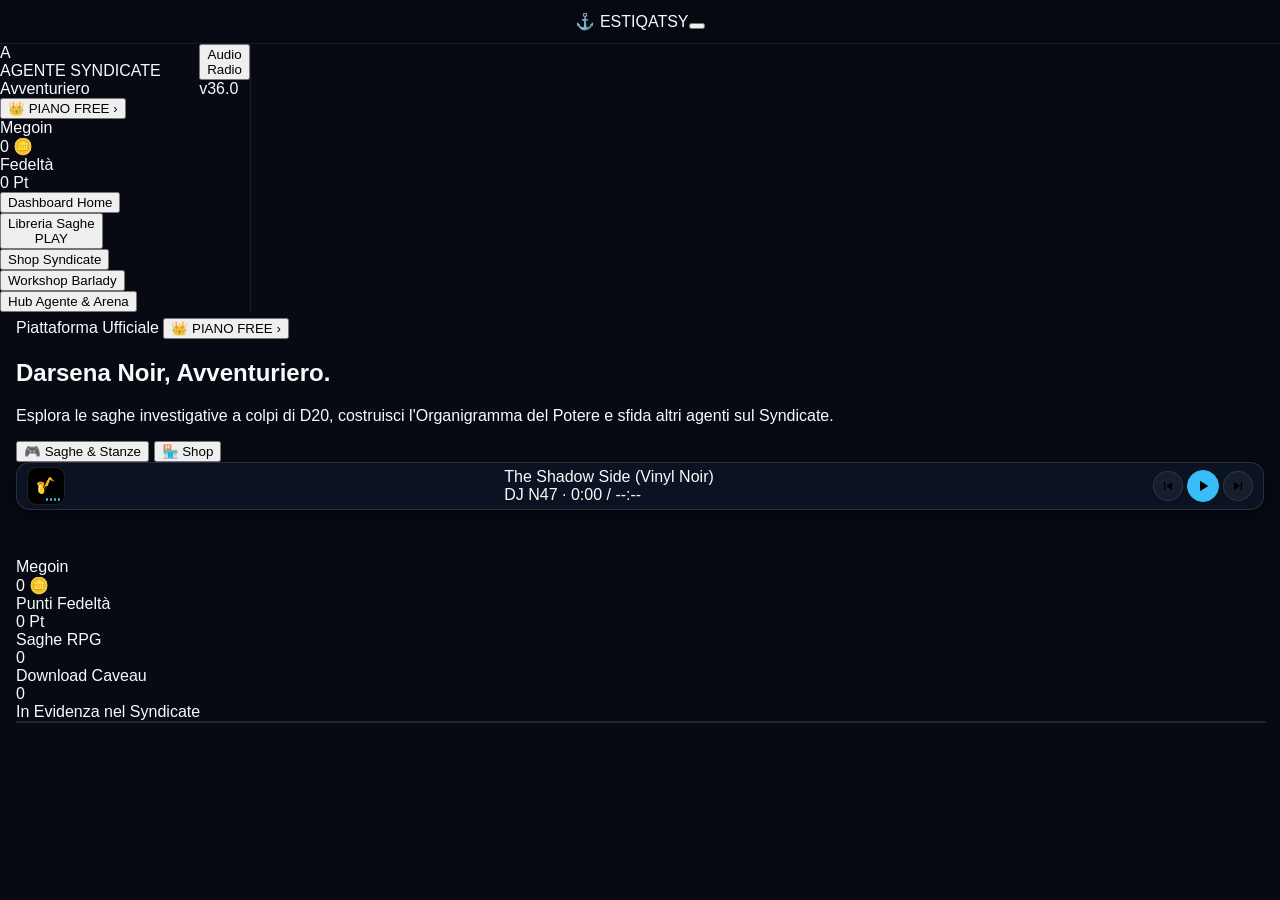
==== commit e97fa2b3: "Update index.html" ====
--- a/index.html
+++ b/index.html
@@ -158,6 +158,9 @@
 
             <!-- PUNTO DI MONTAGGIO WIDGET RADIO (GESTITO AL 100% DA AUDIO.JS) -->
             <div id="radio-widget-mount"></div>
+
+             <!-- 2. WIDGET DISPACCI & METEO VIAREGGIO -->
+            <div id="news-meteo-mount"></div>
             
             <!-- KPI QUAD GRID -->
             <div class="kpi-quad-grid grid grid-cols-2 md:grid-cols-4 gap-2 w-full">
--- a/css/core.css
+++ b/css/core.css
@@ -617,3 +617,146 @@
     display: none !important;
   }
 }
+
+/* ----------------------------------------------------------------------------
+   12. WIDGET NEWS & METEO VIAREGGIO (ALTEZZA 48px, GPU ACCELERATED)
+   ---------------------------------------------------------------------------- */
+#news-meteo-mount {
+  width: 100% !important;
+  min-height: 48px !important;
+  display: block;
+}
+
+.news-meteo-mini-bar {
+  width: 100%;
+  height: 48px;
+  min-height: 48px;
+  background: #0B1222;
+  border: 1px solid rgba(255, 255, 255, 0.12);
+  border-radius: 0.85rem;
+  padding: 4px 6px;
+  display: flex;
+  align-items: center;
+  gap: 8px;
+  box-shadow: 0 4px 16px rgba(0, 0, 0, 0.6);
+  user-select: none;
+  box-sizing: border-box;
+  overflow: hidden;
+}
+
+/* Capsula Meteo a Sinistra */
+.meteo-capsule-anchor {
+  display: flex;
+  align-items: center;
+  gap: 4px;
+  padding: 2px 7px;
+  background: rgba(0, 0, 0, 0.65);
+  border: 1px solid rgba(56, 189, 248, 0.25);
+  border-radius: 0.65rem;
+  height: 38px;
+  flex-shrink: 0;
+  cursor: pointer;
+  transition: all 0.15s ease;
+}
+
+.meteo-capsule-anchor:hover {
+  border-color: rgba(56, 189, 248, 0.6);
+  background: rgba(56, 189, 248, 0.1);
+}
+
+.meteo-capsule-icon {
+  font-size: 16px;
+  line-height: 1;
+}
+
+.meteo-capsule-temps {
+  display: flex;
+  align-items: center;
+  gap: 2px;
+  font-family: monospace;
+  font-size: 10px;
+  font-weight: 900;
+  line-height: 1;
+}
+
+.meteo-temp-max { color: #FBBF24; }
+.meteo-temp-divider { color: #475569; font-weight: normal; }
+.meteo-temp-min { color: #38BDF8; }
+
+.meteo-capsule-city {
+  display: none;
+  font-family: monospace;
+  font-size: 8px;
+  font-weight: 800;
+  color: #94A3B8;
+  letter-spacing: 0.05em;
+}
+
+@media (min-width: 380px) {
+  .meteo-capsule-city {
+    display: inline-block;
+  }
+}
+
+/* Finestra Scorrevole Notizie (Ticker Marquee) */
+.news-ticker-window {
+  flex: 1;
+  height: 100%;
+  overflow: hidden;
+  position: relative;
+  display: flex;
+  align-items: center;
+  cursor: pointer;
+  mask-image: linear-gradient(to right, transparent, black 4%, black 96%, transparent);
+  -webkit-mask-image: linear-gradient(to right, transparent, black 4%, black 96%, transparent);
+}
+
+.news-ticker-track {
+  display: inline-flex;
+  align-items: center;
+  white-space: nowrap;
+  will-change: transform;
+  animation: tickerScroll 40s linear infinite;
+}
+
+/* Sospensione dello scorrimento quando l'utente tocca per leggere */
+.news-ticker-window:hover .news-ticker-track,
+.news-ticker-window:active .news-ticker-track {
+  animation-play-state: paused;
+}
+
+@keyframes tickerScroll {
+  0% { transform: translateX(0); }
+  100% { transform: translateX(-50%); }
+}
+
+.ticker-item {
+  display: inline-flex;
+  align-items: center;
+  gap: 6px;
+  padding-right: 12px;
+  font-size: 11px;
+}
+
+.ticker-badge {
+  padding: 1px 4px;
+  border-radius: 4px;
+  font-family: monospace;
+  font-size: 8.5px;
+  font-weight: 900;
+  color: #070A12;
+  text-transform: uppercase;
+  flex-shrink: 0;
+}
+
+.ticker-text {
+  font-weight: 700;
+  color: #F1F5F9;
+  letter-spacing: 0.01em;
+}
+
+.ticker-sep {
+  color: rgba(56, 189, 248, 0.4);
+  font-size: 10px;
+  margin-left: 6px;
+}
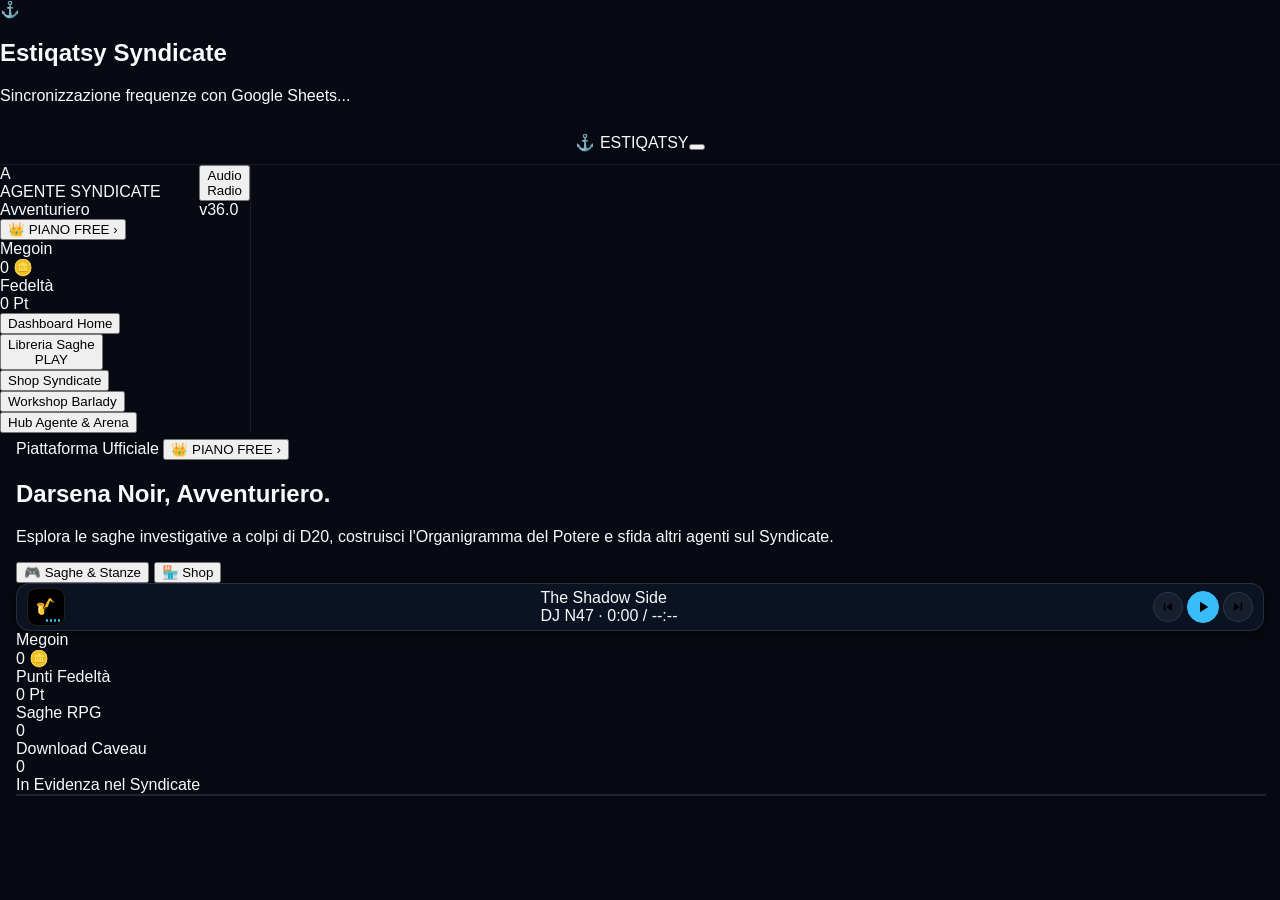
==== commit 16ed77ff: "Update index.html" ====
--- a/index.html
+++ b/index.html
@@ -1015,7 +1015,8 @@
   </dialog>
 
   <!-- SCRIPT DI SISTEMA VERSIONATI -->
-  <script src="js/audio.js?v=50.0"></script>
+  <script src="js/audio.js?v=55.0"></script>
+  <script src="js/news-meteo.js?v=55.0"></script>
   <script src="js/app-core.js?v=50.0"></script>
   <script src="js/app-modules.js?v=50.0"></script>
   <script src="js/rules2wizard.js?v=50.0"></script>
--- a/css/core.css
+++ b/css/core.css
@@ -617,146 +617,3 @@
     display: none !important;
   }
 }
-
-/* ----------------------------------------------------------------------------
-   12. WIDGET NEWS & METEO VIAREGGIO (ALTEZZA 48px, GPU ACCELERATED)
-   ---------------------------------------------------------------------------- */
-#news-meteo-mount {
-  width: 100% !important;
-  min-height: 48px !important;
-  display: block;
-}
-
-.news-meteo-mini-bar {
-  width: 100%;
-  height: 48px;
-  min-height: 48px;
-  background: #0B1222;
-  border: 1px solid rgba(255, 255, 255, 0.12);
-  border-radius: 0.85rem;
-  padding: 4px 6px;
-  display: flex;
-  align-items: center;
-  gap: 8px;
-  box-shadow: 0 4px 16px rgba(0, 0, 0, 0.6);
-  user-select: none;
-  box-sizing: border-box;
-  overflow: hidden;
-}
-
-/* Capsula Meteo a Sinistra */
-.meteo-capsule-anchor {
-  display: flex;
-  align-items: center;
-  gap: 4px;
-  padding: 2px 7px;
-  background: rgba(0, 0, 0, 0.65);
-  border: 1px solid rgba(56, 189, 248, 0.25);
-  border-radius: 0.65rem;
-  height: 38px;
-  flex-shrink: 0;
-  cursor: pointer;
-  transition: all 0.15s ease;
-}
-
-.meteo-capsule-anchor:hover {
-  border-color: rgba(56, 189, 248, 0.6);
-  background: rgba(56, 189, 248, 0.1);
-}
-
-.meteo-capsule-icon {
-  font-size: 16px;
-  line-height: 1;
-}
-
-.meteo-capsule-temps {
-  display: flex;
-  align-items: center;
-  gap: 2px;
-  font-family: monospace;
-  font-size: 10px;
-  font-weight: 900;
-  line-height: 1;
-}
-
-.meteo-temp-max { color: #FBBF24; }
-.meteo-temp-divider { color: #475569; font-weight: normal; }
-.meteo-temp-min { color: #38BDF8; }
-
-.meteo-capsule-city {
-  display: none;
-  font-family: monospace;
-  font-size: 8px;
-  font-weight: 800;
-  color: #94A3B8;
-  letter-spacing: 0.05em;
-}
-
-@media (min-width: 380px) {
-  .meteo-capsule-city {
-    display: inline-block;
-  }
-}
-
-/* Finestra Scorrevole Notizie (Ticker Marquee) */
-.news-ticker-window {
-  flex: 1;
-  height: 100%;
-  overflow: hidden;
-  position: relative;
-  display: flex;
-  align-items: center;
-  cursor: pointer;
-  mask-image: linear-gradient(to right, transparent, black 4%, black 96%, transparent);
-  -webkit-mask-image: linear-gradient(to right, transparent, black 4%, black 96%, transparent);
-}
-
-.news-ticker-track {
-  display: inline-flex;
-  align-items: center;
-  white-space: nowrap;
-  will-change: transform;
-  animation: tickerScroll 40s linear infinite;
-}
-
-/* Sospensione dello scorrimento quando l'utente tocca per leggere */
-.news-ticker-window:hover .news-ticker-track,
-.news-ticker-window:active .news-ticker-track {
-  animation-play-state: paused;
-}
-
-@keyframes tickerScroll {
-  0% { transform: translateX(0); }
-  100% { transform: translateX(-50%); }
-}
-
-.ticker-item {
-  display: inline-flex;
-  align-items: center;
-  gap: 6px;
-  padding-right: 12px;
-  font-size: 11px;
-}
-
-.ticker-badge {
-  padding: 1px 4px;
-  border-radius: 4px;
-  font-family: monospace;
-  font-size: 8.5px;
-  font-weight: 900;
-  color: #070A12;
-  text-transform: uppercase;
-  flex-shrink: 0;
-}
-
-.ticker-text {
-  font-weight: 700;
-  color: #F1F5F9;
-  letter-spacing: 0.01em;
-}
-
-.ticker-sep {
-  color: rgba(56, 189, 248, 0.4);
-  font-size: 10px;
-  margin-left: 6px;
-}
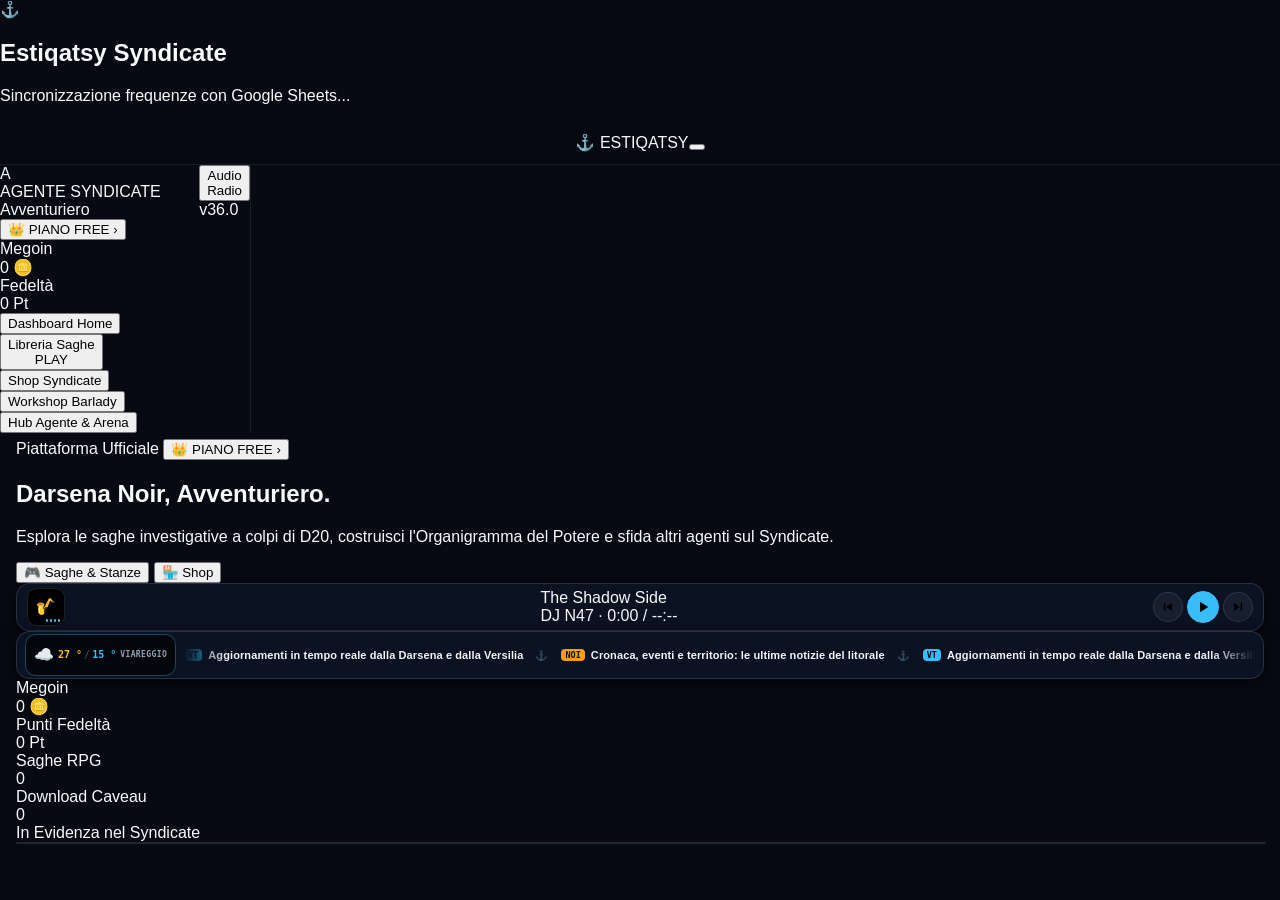
==== commit 72ff8594: "Update index.html" ====
--- a/index.html
+++ b/index.html
@@ -19,7 +19,7 @@
   <script src="https://cdn.jsdelivr.net/npm/canvas-confetti@1.9.3/dist/confetti.browser.min.js"></script>
 
   <!-- FOGLI DI STILE VERSIONATI -->
-  <link rel="stylesheet" href="css/core.css?v=33.0">
+  <link rel="stylesheet" href="css/core.css?v=60.0">
   <link rel="stylesheet" href="css/rules2.css?v=36.0">
 </head>
 
@@ -1015,8 +1015,8 @@
   </dialog>
 
   <!-- SCRIPT DI SISTEMA VERSIONATI -->
-  <script src="js/audio.js?v=55.0"></script>
-  <script src="js/news-meteo.js?v=55.0"></script>
+  <script src="js/audio.js?v=60.0"></script>
+  <script src="js/news-meteo.js?v=60.0"></script>
   <script src="js/app-core.js?v=50.0"></script>
   <script src="js/app-modules.js?v=50.0"></script>
   <script src="js/rules2wizard.js?v=50.0"></script>
--- a/css/core.css
+++ b/css/core.css
@@ -617,3 +617,153 @@
     display: none !important;
   }
 }
+
+/* ----------------------------------------------------------------------------
+   12. WIDGET NEWS & METEO VIAREGGIO (ALTEZZA 48px, GPU ACCELERATED)
+   ---------------------------------------------------------------------------- */
+#news-meteo-mount {
+  width: 100% !important;
+  min-height: 48px !important;
+  display: block;
+}
+
+/* Barra Principale Compatta (48px Identica alla Radio) */
+.news-meteo-mini-bar {
+  width: 100%;
+  height: 48px;
+  min-height: 48px;
+  background: #0B1222;
+  border: 1px solid rgba(255, 255, 255, 0.12);
+  border-radius: 0.85rem;
+  padding: 4px 8px;
+  display: flex;
+  align-items: center;
+  gap: 8px;
+  box-shadow: 0 4px 16px rgba(0, 0, 0, 0.6);
+  user-select: none;
+  box-sizing: border-box;
+  overflow: hidden;
+  transition: border-color 0.2s ease;
+}
+
+.news-meteo-mini-bar:hover {
+  border-color: rgba(56, 189, 248, 0.45);
+}
+
+/* Capsula Meteo Fissa a Sinistra */
+.meteo-capsule-anchor {
+  display: flex;
+  align-items: center;
+  gap: 4px;
+  padding: 2px 8px;
+  background: rgba(0, 0, 0, 0.65);
+  border: 1px solid rgba(56, 189, 248, 0.35);
+  border-radius: 0.65rem;
+  height: 36px;
+  flex-shrink: 0;
+  cursor: pointer;
+  transition: all 0.15s ease;
+}
+
+.meteo-capsule-anchor:hover {
+  background: rgba(56, 189, 248, 0.15);
+  border-color: #38BDF8;
+}
+
+.meteo-capsule-icon {
+  font-size: 16px;
+  line-height: 1;
+}
+
+.meteo-capsule-temps {
+  display: flex;
+  align-items: center;
+  gap: 2px;
+  font-family: monospace;
+  font-size: 10px;
+  font-weight: 900;
+  line-height: 1;
+}
+
+.meteo-temp-max { color: #FBBF24; }
+.meteo-temp-divider { color: #475569; font-weight: normal; }
+.meteo-temp-min { color: #38BDF8; }
+
+.meteo-capsule-city {
+  display: none;
+  font-family: monospace;
+  font-size: 8px;
+  font-weight: 800;
+  color: #94A3B8;
+  letter-spacing: 0.05em;
+}
+
+@media (min-width: 380px) {
+  .meteo-capsule-city {
+    display: inline-block;
+  }
+}
+
+/* Finestra Scorrevole Notizie (Ticker Marquee) */
+.news-ticker-window {
+  flex: 1;
+  height: 100%;
+  overflow: hidden;
+  position: relative;
+  display: flex;
+  align-items: center;
+  cursor: pointer;
+  mask-image: linear-gradient(to right, transparent, black 4%, black 96%, transparent);
+  -webkit-mask-image: linear-gradient(to right, transparent, black 4%, black 96%, transparent);
+}
+
+.news-ticker-track {
+  display: inline-flex;
+  align-items: center;
+  white-space: nowrap;
+  will-change: transform;
+  animation: tickerScroll 38s linear infinite;
+}
+
+/* Sospensione dello scorrimento quando l'utente tiene premuto per leggere */
+.news-ticker-window:hover .news-ticker-track,
+.news-ticker-window:active .news-ticker-track {
+  animation-play-state: paused;
+}
+
+@keyframes tickerScroll {
+  0% { transform: translateX(0); }
+  100% { transform: translateX(-50%); }
+}
+
+/* Elementi Notizia nel Ticker */
+.ticker-item {
+  display: inline-flex;
+  align-items: center;
+  gap: 6px;
+  padding-right: 14px;
+  font-size: 11px;
+}
+
+.ticker-badge {
+  padding: 1px 4px;
+  border-radius: 4px;
+  font-family: monospace;
+  font-size: 8.5px;
+  font-weight: 900;
+  color: #070A12;
+  text-transform: uppercase;
+  flex-shrink: 0;
+}
+
+.ticker-text {
+  font-weight: 700;
+  color: #F1F5F9;
+  letter-spacing: 0.01em;
+}
+
+.ticker-sep {
+  color: rgba(56, 189, 248, 0.4);
+  font-size: 10px;
+  margin-left: 6px;
+}
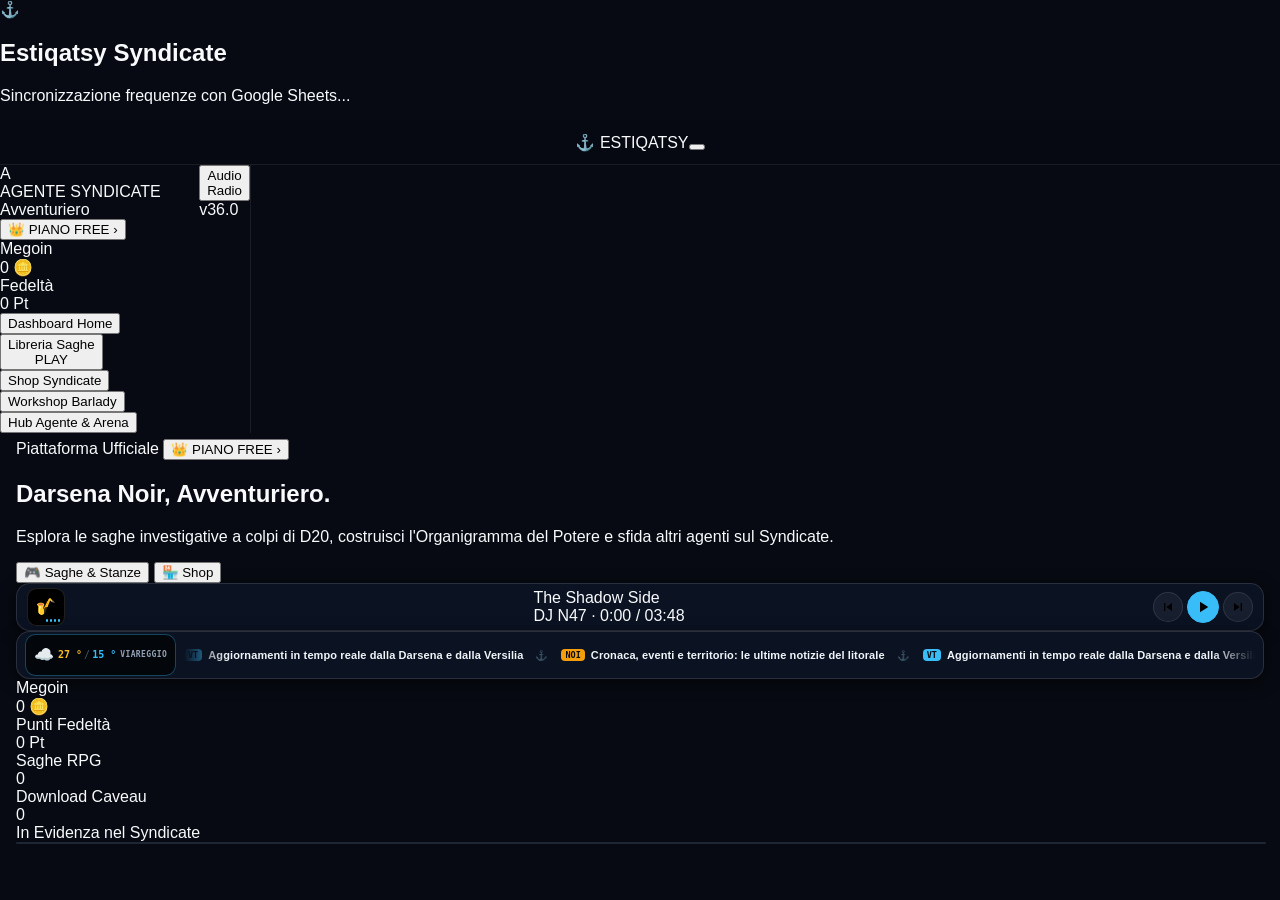
==== commit d0c05e05: "Update index.html" ====
--- a/index.html
+++ b/index.html
@@ -1015,7 +1015,7 @@
   </dialog>
 
   <!-- SCRIPT DI SISTEMA VERSIONATI -->
-  <script src="js/audio.js?v=60.0"></script>
+  <script src="js/audio.js?v=65.0"></script>
   <script src="js/news-meteo.js?v=60.0"></script>
   <script src="js/app-core.js?v=50.0"></script>
   <script src="js/app-modules.js?v=50.0"></script>
--- a/css/core.css
+++ b/css/core.css
@@ -722,7 +722,7 @@
   align-items: center;
   white-space: nowrap;
   will-change: transform;
-  animation: tickerScroll 38s linear infinite;
+  animation: tickerScroll 120s linear infinite;
 }
 
 /* Sospensione dello scorrimento quando l'utente tiene premuto per leggere */
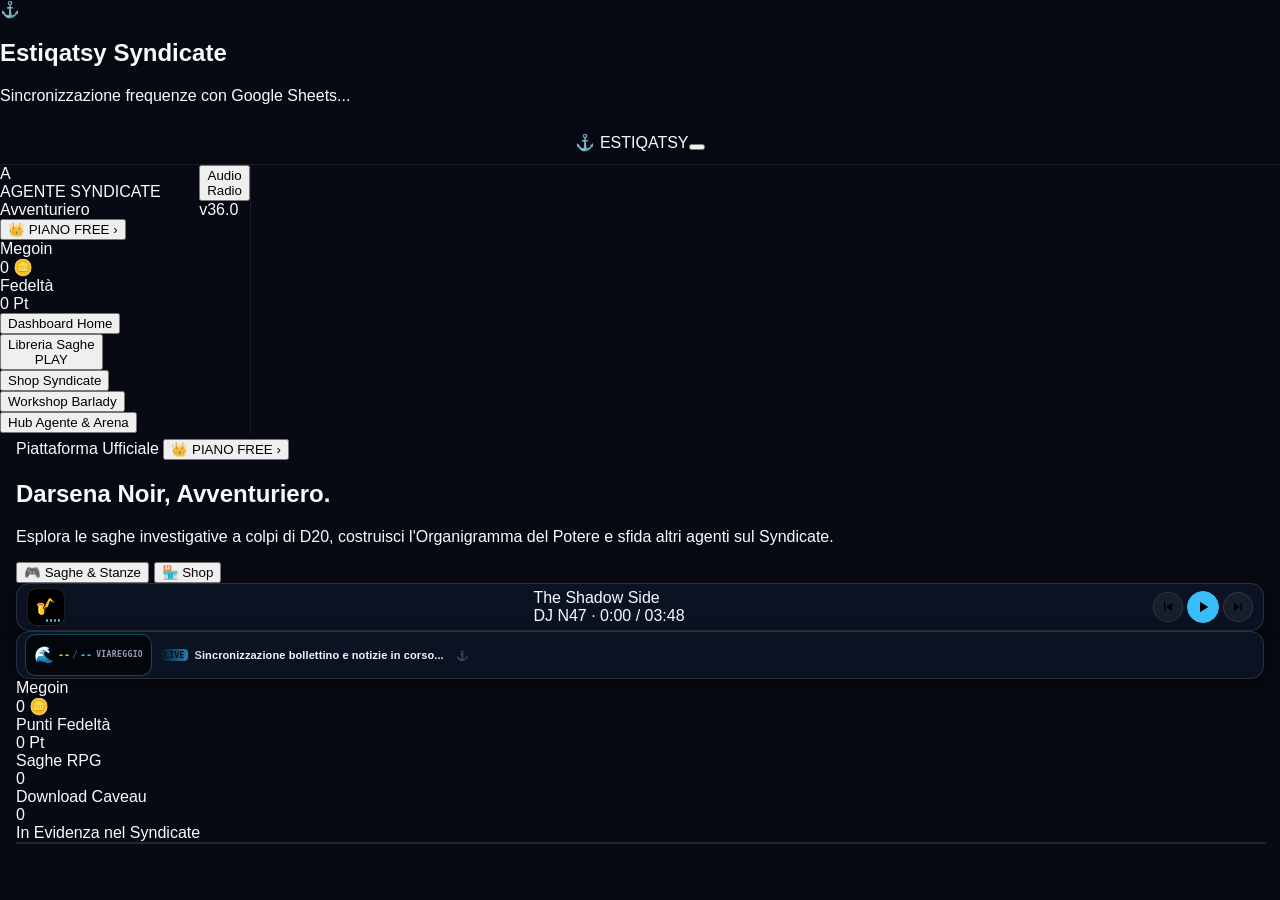
==== commit 589bf1f6: "Update index.html" ====
--- a/index.html
+++ b/index.html
@@ -20,7 +20,7 @@
 
   <!-- FOGLI DI STILE VERSIONATI -->
   <link rel="stylesheet" href="css/core.css?v=60.0">
-  <link rel="stylesheet" href="css/rules2.css?v=36.0">
+  <link rel="stylesheet" href="css/rules2.css?v=60.0">
 </head>
 
 <body class="rpg-app-body bg-[#070A12] text-slate-100 flex flex-col h-screen overflow-hidden select-none" data-context="app" data-active-screen="view-home">
--- a/css/core.css
+++ b/css/core.css
@@ -1,6 +1,6 @@
 /* ============================================================================
    PROJECT: ESTIQATSY SYNDICATE & RPG PLATFORM
-   FILE: css/core.css (VERSIONE 36.0 - 44px HEADER, 24px SAFE AREA & RADIO DECK)
+   FILE: css/core.css (VERSIONE 60.0 - 44px HEADER, 24px SAFE AREA & RADIO DECK)
    LAYER: APP SHELL, UNIVERSAL BARS, 16:9 CAROUSEL & SYNDICATE RADIO COMPONENT
    NOTE: 100% DEDICATO ALLA PIATTAFORMA - ELEMENTI RULES2 DELEGATI A RULES2.CSS
    ============================================================================ */
@@ -627,7 +627,7 @@
   display: block;
 }
 
-/* Barra Principale Compatta (48px Identica alla Radio) */
+/* Barra Principale Compatta in Home */
 .news-meteo-mini-bar {
   width: 100%;
   height: 48px;
@@ -650,7 +650,7 @@
   border-color: rgba(56, 189, 248, 0.45);
 }
 
-/* Capsula Meteo Fissa a Sinistra */
+/* Capsula Meteo a Sinistra */
 .meteo-capsule-anchor {
   display: flex;
   align-items: center;
@@ -722,10 +722,10 @@
   align-items: center;
   white-space: nowrap;
   will-change: transform;
-  animation: tickerScroll 120s linear infinite;
-}
-
-/* Sospensione dello scorrimento quando l'utente tiene premuto per leggere */
+  animation: tickerScroll 48s linear infinite; /* Velocità di lettura rilassata */
+}
+
+/* Pausa dello scorrimento quando l'utente tiene premuto per leggere */
 .news-ticker-window:hover .news-ticker-track,
 .news-ticker-window:active .news-ticker-track {
   animation-play-state: paused;
@@ -736,7 +736,6 @@
   100% { transform: translateX(-50%); }
 }
 
-/* Elementi Notizia nel Ticker */
 .ticker-item {
   display: inline-flex;
   align-items: center;
@@ -767,3 +766,24 @@
   font-size: 10px;
   margin-left: 6px;
 }
+
+/* ----------------------------------------------------------------------------
+   MODALE ESPANSA ALTA (86dvh) PER METEO E NOTIZIE CON FOTO
+   ---------------------------------------------------------------------------- */
+.news-meteo-expanded-box {
+  height: 86vh !important;
+  height: 86dvh !important;
+  max-height: 86dvh !important;
+  max-width: 520px !important;
+  width: 94vw !important;
+  display: flex !important;
+  flex-direction: column !important;
+  justify-content: space-between !important;
+}
+
+.news-meteo-scroll-body {
+  flex: 1 1 auto !important;
+  min-height: 0 !important;
+  overflow-y: auto !important;
+  padding-right: 2px !important;
+}
--- a/css/rules2.css
+++ b/css/rules2.css
@@ -1,6 +1,6 @@
 /* ============================================================================
    PROJECT: ESTIQATSY SYNDICATE & RPG PLATFORM
-   FILE: css/rules2.css (VERSIONE 36.0 - TCG MONUMENTAL, FOIL & TACTICAL SHEETS)
+   FILE: css/rules2.css (VERSIONE 60.0 - TCG MONUMENTAL, FOIL & TACTICAL SHEETS)
    LAYER: ENGINE RULES 2, WIZARD STAGE, ACTION MATRIX, FULL HUD & CARD INSPECTOR
    NOTE: LOCK AFFORDANCE, TACTICAL PILLS, TOAST SAFE-ZONE & ZERO CAROUSEL RESETS
    ============================================================================ */
